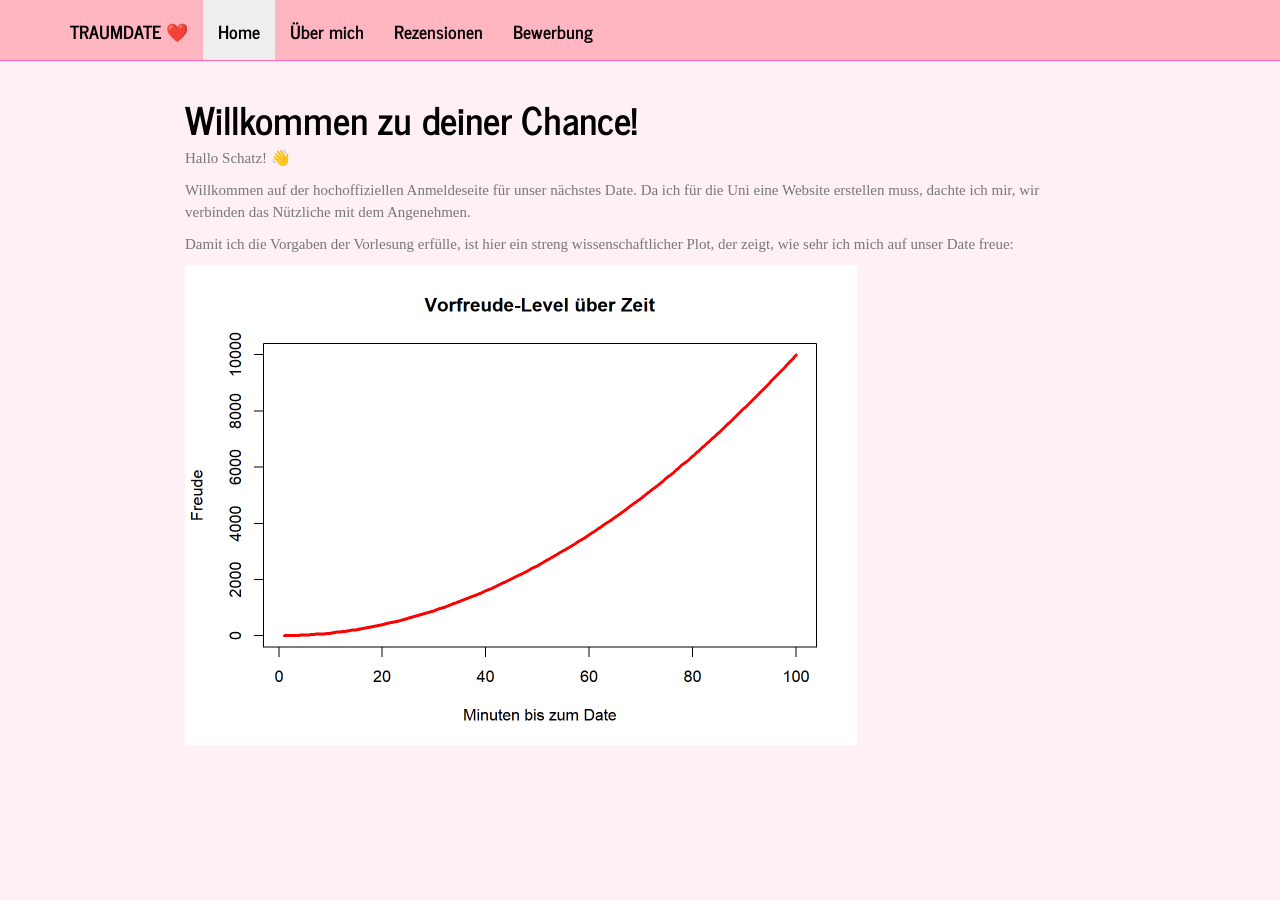
==== docs/index.html @ c4bb00db "Add files via upload" ====
<!DOCTYPE html>

<html>

<head>

<meta charset="utf-8" />
<meta name="generator" content="pandoc" />
<meta http-equiv="X-UA-Compatible" content="IE=EDGE" />




<title>Willkommen zu deiner Chance!</title>

<script src="site_libs/header-attrs-2.31/header-attrs.js"></script>
<script src="site_libs/jquery-3.6.0/jquery-3.6.0.min.js"></script>
<meta name="viewport" content="width=device-width, initial-scale=1" />
<link href="site_libs/bootstrap-3.3.5/css/journal.min.css" rel="stylesheet" />
<script src="site_libs/bootstrap-3.3.5/js/bootstrap.min.js"></script>
<script src="site_libs/bootstrap-3.3.5/shim/html5shiv.min.js"></script>
<script src="site_libs/bootstrap-3.3.5/shim/respond.min.js"></script>
<style>h1 {font-size: 34px;}
       h1.title {font-size: 38px;}
       h2 {font-size: 30px;}
       h3 {font-size: 24px;}
       h4 {font-size: 18px;}
       h5 {font-size: 16px;}
       h6 {font-size: 12px;}
       code {color: inherit; background-color: rgba(0, 0, 0, 0.04);}
       pre:not([class]) { background-color: white }</style>
<script src="site_libs/navigation-1.1/tabsets.js"></script>
<link href="site_libs/highlightjs-9.12.0/default.css" rel="stylesheet" />
<script src="site_libs/highlightjs-9.12.0/highlight.js"></script>

<style type="text/css">
  code{white-space: pre-wrap;}
  span.smallcaps{font-variant: small-caps;}
  span.underline{text-decoration: underline;}
  div.column{display: inline-block; vertical-align: top; width: 50%;}
  div.hanging-indent{margin-left: 1.5em; text-indent: -1.5em;}
  ul.task-list{list-style: none;}
    </style>

<style type="text/css">code{white-space: pre;}</style>
<script type="text/javascript">
if (window.hljs) {
  hljs.configure({languages: []});
  hljs.initHighlightingOnLoad();
  if (document.readyState && document.readyState === "complete") {
    window.setTimeout(function() { hljs.initHighlighting(); }, 0);
  }
}
</script>






<link rel="stylesheet" href="style.css" type="text/css" />



<style type = "text/css">
.main-container {
  max-width: 940px;
  margin-left: auto;
  margin-right: auto;
}
img {
  max-width:100%;
}
.tabbed-pane {
  padding-top: 12px;
}
.html-widget {
  margin-bottom: 20px;
}
button.code-folding-btn:focus {
  outline: none;
}
summary {
  display: list-item;
}
details > summary > p:only-child {
  display: inline;
}
pre code {
  padding: 0;
}
</style>


<style type="text/css">
.dropdown-submenu {
  position: relative;
}
.dropdown-submenu>.dropdown-menu {
  top: 0;
  left: 100%;
  margin-top: -6px;
  margin-left: -1px;
  border-radius: 0 6px 6px 6px;
}
.dropdown-submenu:hover>.dropdown-menu {
  display: block;
}
.dropdown-submenu>a:after {
  display: block;
  content: " ";
  float: right;
  width: 0;
  height: 0;
  border-color: transparent;
  border-style: solid;
  border-width: 5px 0 5px 5px;
  border-left-color: #cccccc;
  margin-top: 5px;
  margin-right: -10px;
}
.dropdown-submenu:hover>a:after {
  border-left-color: #adb5bd;
}
.dropdown-submenu.pull-left {
  float: none;
}
.dropdown-submenu.pull-left>.dropdown-menu {
  left: -100%;
  margin-left: 10px;
  border-radius: 6px 0 6px 6px;
}
</style>

<script type="text/javascript">
// manage active state of menu based on current page
$(document).ready(function () {
  // active menu anchor
  href = window.location.pathname
  href = href.substr(href.lastIndexOf('/') + 1)
  if (href === "")
    href = "index.html";
  var menuAnchor = $('a[href="' + href + '"]');

  // mark the anchor link active (and if it's in a dropdown, also mark that active)
  var dropdown = menuAnchor.closest('li.dropdown');
  if (window.bootstrap) { // Bootstrap 4+
    menuAnchor.addClass('active');
    dropdown.find('> .dropdown-toggle').addClass('active');
  } else { // Bootstrap 3
    menuAnchor.parent().addClass('active');
    dropdown.addClass('active');
  }

  // Navbar adjustments
  var navHeight = $(".navbar").first().height() + 15;
  var style = document.createElement('style');
  var pt = "padding-top: " + navHeight + "px; ";
  var mt = "margin-top: -" + navHeight + "px; ";
  var css = "";
  // offset scroll position for anchor links (for fixed navbar)
  for (var i = 1; i <= 6; i++) {
    css += ".section h" + i + "{ " + pt + mt + "}\n";
  }
  style.innerHTML = "body {" + pt + "padding-bottom: 40px; }\n" + css;
  document.head.appendChild(style);
});
</script>

<!-- tabsets -->

<style type="text/css">
.tabset-dropdown > .nav-tabs {
  display: inline-table;
  max-height: 500px;
  min-height: 44px;
  overflow-y: auto;
  border: 1px solid #ddd;
  border-radius: 4px;
}

.tabset-dropdown > .nav-tabs > li.active:before, .tabset-dropdown > .nav-tabs.nav-tabs-open:before {
  content: "\e259";
  font-family: 'Glyphicons Halflings';
  display: inline-block;
  padding: 10px;
  border-right: 1px solid #ddd;
}

.tabset-dropdown > .nav-tabs.nav-tabs-open > li.active:before {
  content: "\e258";
  font-family: 'Glyphicons Halflings';
  border: none;
}

.tabset-dropdown > .nav-tabs > li.active {
  display: block;
}

.tabset-dropdown > .nav-tabs > li > a,
.tabset-dropdown > .nav-tabs > li > a:focus,
.tabset-dropdown > .nav-tabs > li > a:hover {
  border: none;
  display: inline-block;
  border-radius: 4px;
  background-color: transparent;
}

.tabset-dropdown > .nav-tabs.nav-tabs-open > li {
  display: block;
  float: none;
}

.tabset-dropdown > .nav-tabs > li {
  display: none;
}
</style>

<!-- code folding -->




</head>

<body>


<div class="container-fluid main-container">




<div class="navbar navbar-default  navbar-fixed-top" role="navigation">
  <div class="container">
    <div class="navbar-header">
      <button type="button" class="navbar-toggle collapsed" data-toggle="collapse" data-bs-toggle="collapse" data-target="#navbar" data-bs-target="#navbar">
        <span class="icon-bar"></span>
        <span class="icon-bar"></span>
        <span class="icon-bar"></span>
      </button>
      <a class="navbar-brand" href="index.html">Traumdate ❤️</a>
    </div>
    <div id="navbar" class="navbar-collapse collapse">
      <ul class="nav navbar-nav">
        <li>
  <a href="index.html">Home</a>
</li>
<li>
  <a href="about.html">Über mich</a>
</li>
<li>
  <a href="rezensionen.html">Rezensionen</a>
</li>
<li>
  <a href="date.html">Bewerbung</a>
</li>
      </ul>
      <ul class="nav navbar-nav navbar-right">
        
      </ul>
    </div><!--/.nav-collapse -->
  </div><!--/.container -->
</div><!--/.navbar -->

<div id="header">



<h1 class="title toc-ignore">Willkommen zu deiner Chance!</h1>

</div>


<p>Hallo Schatz! 👋</p>
<p>Willkommen auf der hochoffiziellen Anmeldeseite für unser nächstes
Date. Da ich für die Uni eine Website erstellen muss, dachte ich mir,
wir verbinden das Nützliche mit dem Angenehmen.</p>
<p>Damit ich die Vorgaben der Vorlesung erfülle, ist hier ein streng
wissenschaftlicher Plot, der zeigt, wie sehr ich mich auf unser Date
freue:</p>
<p><img src="index_files/figure-html/freude-plot-1.png" alt="" width="672" /></p>




</div>

<script>

// add bootstrap table styles to pandoc tables
function bootstrapStylePandocTables() {
  $('tr.odd').parent('tbody').parent('table').addClass('table table-condensed');
}
$(document).ready(function () {
  bootstrapStylePandocTables();
});


</script>

<!-- tabsets -->

<script>
$(document).ready(function () {
  window.buildTabsets("TOC");
});

$(document).ready(function () {
  $('.tabset-dropdown > .nav-tabs > li').click(function () {
    $(this).parent().toggleClass('nav-tabs-open');
  });
});
</script>

<!-- code folding -->


<!-- dynamically load mathjax for compatibility with self-contained -->
<script>
  (function () {
    var script = document.createElement("script");
    script.type = "text/javascript";
    script.src  = "https://mathjax.rstudio.com/latest/MathJax.js?config=TeX-AMS-MML_HTMLorMML";
    document.getElementsByTagName("head")[0].appendChild(script);
  })();
</script>

</body>
</html>
---- docs/site_libs/bootstrap-3.3.5/css/journal.min.css ----
@font-face {
  font-family: 'News Cycle';
  font-style: normal;
  font-weight: 400;
  src: url(fonts/NewsCycle.ttf) format('truetype');
}
@font-face {
  font-family: 'News Cycle';
  font-style: normal;
  font-weight: 700;
  src: url(fonts/NewsCycleBold.ttf) format('truetype');
}

/*!
 * bootswatch v3.3.6
 * Homepage: http://bootswatch.com
 * Copyright 2012-2015 Thomas Park
 * Licensed under MIT
 * Based on Bootstrap
*//*!
 * Bootstrap v3.3.6 (http://getbootstrap.com)
 * Copyright 2011-2015 Twitter, Inc.
 * Licensed under MIT (https://github.com/twbs/bootstrap/blob/master/LICENSE)
 *//*! normalize.css v3.0.3 | MIT License | github.com/necolas/normalize.css */html{font-family:sans-serif;-ms-text-size-adjust:100%;-webkit-text-size-adjust:100%}body{margin:0}article,aside,details,figcaption,figure,footer,header,hgroup,main,menu,nav,section,summary{display:block}audio,canvas,progress,video{display:inline-block;vertical-align:baseline}audio:not([controls]){display:none;height:0}[hidden],template{display:none}a{background-color:transparent}a:active,a:hover{outline:0}abbr[title]{border-bottom:1px dotted}b,strong{font-weight:bold}dfn{font-style:italic}h1{font-size:2em;margin:0.67em 0}mark{background:#ff0;color:#000}small{font-size:80%}sub,sup{font-size:75%;line-height:0;position:relative;vertical-align:baseline}sup{top:-0.5em}sub{bottom:-0.25em}img{border:0}svg:not(:root){overflow:hidden}figure{margin:1em 40px}hr{-webkit-box-sizing:content-box;-moz-box-sizing:content-box;box-sizing:content-box;height:0}pre{overflow:auto}code,kbd,pre,samp{font-family:monospace, monospace;font-size:1em}button,input,optgroup,select,textarea{color:inherit;font:inherit;margin:0}button{overflow:visible}button,select{text-transform:none}button,html input[type="button"],input[type="reset"],input[type="submit"]{-webkit-appearance:button;cursor:pointer}button[disabled],html input[disabled]{cursor:default}button::-moz-focus-inner,input::-moz-focus-inner{border:0;padding:0}input{line-height:normal}input[type="checkbox"],input[type="radio"]{-webkit-box-sizing:border-box;-moz-box-sizing:border-box;box-sizing:border-box;padding:0}input[type="number"]::-webkit-inner-spin-button,input[type="number"]::-webkit-outer-spin-button{height:auto}input[type="search"]{-webkit-appearance:textfield;-webkit-box-sizing:content-box;-moz-box-sizing:content-box;box-sizing:content-box}input[type="search"]::-webkit-search-cancel-button,input[type="search"]::-webkit-search-decoration{-webkit-appearance:none}fieldset{border:1px solid #c0c0c0;margin:0 2px;padding:0.35em 0.625em 0.75em}legend{border:0;padding:0}textarea{overflow:auto}optgroup{font-weight:bold}table{border-collapse:collapse;border-spacing:0}td,th{padding:0}/*! Source: https://github.com/h5bp/html5-boilerplate/blob/master/src/css/main.css */@media print{*,*:before,*:after{background:transparent !important;color:#000 !important;-webkit-box-shadow:none !important;box-shadow:none !important;text-shadow:none !important}a,a:visited{text-decoration:underline}a[href]:after{content:" (" attr(href) ")"}abbr[title]:after{content:" (" attr(title) ")"}a[href^="#"]:after,a[href^="javascript:"]:after{content:""}pre,blockquote{border:1px solid #999;page-break-inside:avoid}thead{display:table-header-group}tr,img{page-break-inside:avoid}img{max-width:100% !important}p,h2,h3{orphans:3;widows:3}h2,h3{page-break-after:avoid}.navbar{display:none}.btn>.caret,.dropup>.btn>.caret{border-top-color:#000 !important}.label{border:1px solid #000}.table{border-collapse:collapse !important}.table td,.table th{background-color:#fff !important}.table-bordered th,.table-bordered td{border:1px solid #ddd !important}}@font-face{font-family:'Glyphicons Halflings';src:url('../fonts/glyphicons-halflings-regular.eot');src:url('../fonts/glyphicons-halflings-regular.eot?#iefix') format('embedded-opentype'),url('../fonts/glyphicons-halflings-regular.woff') format('woff'),url('../fonts/glyphicons-halflings-regular.ttf') format('truetype'),url('../fonts/glyphicons-halflings-regular.svg#glyphicons_halflingsregular') format('svg')}.glyphicon{position:relative;top:1px;display:inline-block;font-family:'Glyphicons Halflings';font-style:normal;font-weight:normal;line-height:1;-webkit-font-smoothing:antialiased;-moz-osx-font-smoothing:grayscale}.glyphicon-asterisk:before{content:"\002a"}.glyphicon-plus:before{content:"\002b"}.glyphicon-euro:before,.glyphicon-eur:before{content:"\20ac"}.glyphicon-minus:before{content:"\2212"}.glyphicon-cloud:before{content:"\2601"}.glyphicon-envelope:before{content:"\2709"}.glyphicon-pencil:before{content:"\270f"}.glyphicon-glass:before{content:"\e001"}.glyphicon-music:before{content:"\e002"}.glyphicon-search:before{content:"\e003"}.glyphicon-heart:before{content:"\e005"}.glyphicon-star:before{content:"\e006"}.glyphicon-star-empty:before{content:"\e007"}.glyphicon-user:before{content:"\e008"}.glyphicon-film:before{content:"\e009"}.glyphicon-th-large:before{content:"\e010"}.glyphicon-th:before{content:"\e011"}.glyphicon-th-list:before{content:"\e012"}.glyphicon-ok:before{content:"\e013"}.glyphicon-remove:before{content:"\e014"}.glyphicon-zoom-in:before{content:"\e015"}.glyphicon-zoom-out:before{content:"\e016"}.glyphicon-off:before{content:"\e017"}.glyphicon-signal:before{content:"\e018"}.glyphicon-cog:before{content:"\e019"}.glyphicon-trash:before{content:"\e020"}.glyphicon-home:before{content:"\e021"}.glyphicon-file:before{content:"\e022"}.glyphicon-time:before{content:"\e023"}.glyphicon-road:before{content:"\e024"}.glyphicon-download-alt:before{content:"\e025"}.glyphicon-download:before{content:"\e026"}.glyphicon-upload:before{content:"\e027"}.glyphicon-inbox:before{content:"\e028"}.glyphicon-play-circle:before{content:"\e029"}.glyphicon-repeat:before{content:"\e030"}.glyphicon-refresh:before{content:"\e031"}.glyphicon-list-alt:before{content:"\e032"}.glyphicon-lock:before{content:"\e033"}.glyphicon-flag:before{content:"\e034"}.glyphicon-headphones:before{content:"\e035"}.glyphicon-volume-off:before{content:"\e036"}.glyphicon-volume-down:before{content:"\e037"}.glyphicon-volume-up:before{content:"\e038"}.glyphicon-qrcode:before{content:"\e039"}.glyphicon-barcode:before{content:"\e040"}.glyphicon-tag:before{content:"\e041"}.glyphicon-tags:before{content:"\e042"}.glyphicon-book:before{content:"\e043"}.glyphicon-bookmark:before{content:"\e044"}.glyphicon-print:before{content:"\e045"}.glyphicon-camera:before{content:"\e046"}.glyphicon-font:before{content:"\e047"}.glyphicon-bold:before{content:"\e048"}.glyphicon-italic:before{content:"\e049"}.glyphicon-text-height:before{content:"\e050"}.glyphicon-text-width:before{content:"\e051"}.glyphicon-align-left:before{content:"\e052"}.glyphicon-align-center:before{content:"\e053"}.glyphicon-align-right:before{content:"\e054"}.glyphicon-align-justify:before{content:"\e055"}.glyphicon-list:before{content:"\e056"}.glyphicon-indent-left:before{content:"\e057"}.glyphicon-indent-right:before{content:"\e058"}.glyphicon-facetime-video:before{content:"\e059"}.glyphicon-picture:before{content:"\e060"}.glyphicon-map-marker:before{content:"\e062"}.glyphicon-adjust:before{content:"\e063"}.glyphicon-tint:before{content:"\e064"}.glyphicon-edit:before{content:"\e065"}.glyphicon-share:before{content:"\e066"}.glyphicon-check:before{content:"\e067"}.glyphicon-move:before{content:"\e068"}.glyphicon-step-backward:before{content:"\e069"}.glyphicon-fast-backward:before{content:"\e070"}.glyphicon-backward:before{content:"\e071"}.glyphicon-play:before{content:"\e072"}.glyphicon-pause:before{content:"\e073"}.glyphicon-stop:before{content:"\e074"}.glyphicon-forward:before{content:"\e075"}.glyphicon-fast-forward:before{content:"\e076"}.glyphicon-step-forward:before{content:"\e077"}.glyphicon-eject:before{content:"\e078"}.glyphicon-chevron-left:before{content:"\e079"}.glyphicon-chevron-right:before{content:"\e080"}.glyphicon-plus-sign:before{content:"\e081"}.glyphicon-minus-sign:before{content:"\e082"}.glyphicon-remove-sign:before{content:"\e083"}.glyphicon-ok-sign:before{content:"\e084"}.glyphicon-question-sign:before{content:"\e085"}.glyphicon-info-sign:before{content:"\e086"}.glyphicon-screenshot:before{content:"\e087"}.glyphicon-remove-circle:before{content:"\e088"}.glyphicon-ok-circle:before{content:"\e089"}.glyphicon-ban-circle:before{content:"\e090"}.glyphicon-arrow-left:before{content:"\e091"}.glyphicon-arrow-right:before{content:"\e092"}.glyphicon-arrow-up:before{content:"\e093"}.glyphicon-arrow-down:before{content:"\e094"}.glyphicon-share-alt:before{content:"\e095"}.glyphicon-resize-full:before{content:"\e096"}.glyphicon-resize-small:before{content:"\e097"}.glyphicon-exclamation-sign:before{content:"\e101"}.glyphicon-gift:before{content:"\e102"}.glyphicon-leaf:before{content:"\e103"}.glyphicon-fire:before{content:"\e104"}.glyphicon-eye-open:before{content:"\e105"}.glyphicon-eye-close:before{content:"\e106"}.glyphicon-warning-sign:before{content:"\e107"}.glyphicon-plane:before{content:"\e108"}.glyphicon-calendar:before{content:"\e109"}.glyphicon-random:before{content:"\e110"}.glyphicon-comment:before{content:"\e111"}.glyphicon-magnet:before{content:"\e112"}.glyphicon-chevron-up:before{content:"\e113"}.glyphicon-chevron-down:before{content:"\e114"}.glyphicon-retweet:before{content:"\e115"}.glyphicon-shopping-cart:before{content:"\e116"}.glyphicon-folder-close:before{content:"\e117"}.glyphicon-folder-open:before{content:"\e118"}.glyphicon-resize-vertical:before{content:"\e119"}.glyphicon-resize-horizontal:before{content:"\e120"}.glyphicon-hdd:before{content:"\e121"}.glyphicon-bullhorn:before{content:"\e122"}.glyphicon-bell:before{content:"\e123"}.glyphicon-certificate:before{content:"\e124"}.glyphicon-thumbs-up:before{content:"\e125"}.glyphicon-thumbs-down:before{content:"\e126"}.glyphicon-hand-right:before{content:"\e127"}.glyphicon-hand-left:before{content:"\e128"}.glyphicon-hand-up:before{content:"\e129"}.glyphicon-hand-down:before{content:"\e130"}.glyphicon-circle-arrow-right:before{content:"\e131"}.glyphicon-circle-arrow-left:before{content:"\e132"}.glyphicon-circle-arrow-up:before{content:"\e133"}.glyphicon-circle-arrow-down:before{content:"\e134"}.glyphicon-globe:before{content:"\e135"}.glyphicon-wrench:before{content:"\e136"}.glyphicon-tasks:before{content:"\e137"}.glyphicon-filter:before{content:"\e138"}.glyphicon-briefcase:before{content:"\e139"}.glyphicon-fullscreen:before{content:"\e140"}.glyphicon-dashboard:before{content:"\e141"}.glyphicon-paperclip:before{content:"\e142"}.glyphicon-heart-empty:before{content:"\e143"}.glyphicon-link:before{content:"\e144"}.glyphicon-phone:before{content:"\e145"}.glyphicon-pushpin:before{content:"\e146"}.glyphicon-usd:before{content:"\e148"}.glyphicon-gbp:before{content:"\e149"}.glyphicon-sort:before{content:"\e150"}.glyphicon-sort-by-alphabet:before{content:"\e151"}.glyphicon-sort-by-alphabet-alt:before{content:"\e152"}.glyphicon-sort-by-order:before{content:"\e153"}.glyphicon-sort-by-order-alt:before{content:"\e154"}.glyphicon-sort-by-attributes:before{content:"\e155"}.glyphicon-sort-by-attributes-alt:before{content:"\e156"}.glyphicon-unchecked:before{content:"\e157"}.glyphicon-expand:before{content:"\e158"}.glyphicon-collapse-down:before{content:"\e159"}.glyphicon-collapse-up:before{content:"\e160"}.glyphicon-log-in:before{content:"\e161"}.glyphicon-flash:before{content:"\e162"}.glyphicon-log-out:before{content:"\e163"}.glyphicon-new-window:before{content:"\e164"}.glyphicon-record:before{content:"\e165"}.glyphicon-save:before{content:"\e166"}.glyphicon-open:before{content:"\e167"}.glyphicon-saved:before{content:"\e168"}.glyphicon-import:before{content:"\e169"}.glyphicon-export:before{content:"\e170"}.glyphicon-send:before{content:"\e171"}.glyphicon-floppy-disk:before{content:"\e172"}.glyphicon-floppy-saved:before{content:"\e173"}.glyphicon-floppy-remove:before{content:"\e174"}.glyphicon-floppy-save:before{content:"\e175"}.glyphicon-floppy-open:before{content:"\e176"}.glyphicon-credit-card:before{content:"\e177"}.glyphicon-transfer:before{content:"\e178"}.glyphicon-cutlery:before{content:"\e179"}.glyphicon-header:before{content:"\e180"}.glyphicon-compressed:before{content:"\e181"}.glyphicon-earphone:before{content:"\e182"}.glyphicon-phone-alt:before{content:"\e183"}.glyphicon-tower:before{content:"\e184"}.glyphicon-stats:before{content:"\e185"}.glyphicon-sd-video:before{content:"\e186"}.glyphicon-hd-video:before{content:"\e187"}.glyphicon-subtitles:before{content:"\e188"}.glyphicon-sound-stereo:before{content:"\e189"}.glyphicon-sound-dolby:before{content:"\e190"}.glyphicon-sound-5-1:before{content:"\e191"}.glyphicon-sound-6-1:before{content:"\e192"}.glyphicon-sound-7-1:before{content:"\e193"}.glyphicon-copyright-mark:before{content:"\e194"}.glyphicon-registration-mark:before{content:"\e195"}.glyphicon-cloud-download:before{content:"\e197"}.glyphicon-cloud-upload:before{content:"\e198"}.glyphicon-tree-conifer:before{content:"\e199"}.glyphicon-tree-deciduous:before{content:"\e200"}.glyphicon-cd:before{content:"\e201"}.glyphicon-save-file:before{content:"\e202"}.glyphicon-open-file:before{content:"\e203"}.glyphicon-level-up:before{content:"\e204"}.glyphicon-copy:before{content:"\e205"}.glyphicon-paste:before{content:"\e206"}.glyphicon-alert:before{content:"\e209"}.glyphicon-equalizer:before{content:"\e210"}.glyphicon-king:before{content:"\e211"}.glyphicon-queen:before{content:"\e212"}.glyphicon-pawn:before{content:"\e213"}.glyphicon-bishop:before{content:"\e214"}.glyphicon-knight:before{content:"\e215"}.glyphicon-baby-formula:before{content:"\e216"}.glyphicon-tent:before{content:"\26fa"}.glyphicon-blackboard:before{content:"\e218"}.glyphicon-bed:before{content:"\e219"}.glyphicon-apple:before{content:"\f8ff"}.glyphicon-erase:before{content:"\e221"}.glyphicon-hourglass:before{content:"\231b"}.glyphicon-lamp:before{content:"\e223"}.glyphicon-duplicate:before{content:"\e224"}.glyphicon-piggy-bank:before{content:"\e225"}.glyphicon-scissors:before{content:"\e226"}.glyphicon-bitcoin:before{content:"\e227"}.glyphicon-btc:before{content:"\e227"}.glyphicon-xbt:before{content:"\e227"}.glyphicon-yen:before{content:"\00a5"}.glyphicon-jpy:before{content:"\00a5"}.glyphicon-ruble:before{content:"\20bd"}.glyphicon-rub:before{content:"\20bd"}.glyphicon-scale:before{content:"\e230"}.glyphicon-ice-lolly:before{content:"\e231"}.glyphicon-ice-lolly-tasted:before{content:"\e232"}.glyphicon-education:before{content:"\e233"}.glyphicon-option-horizontal:before{content:"\e234"}.glyphicon-option-vertical:before{content:"\e235"}.glyphicon-menu-hamburger:before{content:"\e236"}.glyphicon-modal-window:before{content:"\e237"}.glyphicon-oil:before{content:"\e238"}.glyphicon-grain:before{content:"\e239"}.glyphicon-sunglasses:before{content:"\e240"}.glyphicon-text-size:before{content:"\e241"}.glyphicon-text-color:before{content:"\e242"}.glyphicon-text-background:before{content:"\e243"}.glyphicon-object-align-top:before{content:"\e244"}.glyphicon-object-align-bottom:before{content:"\e245"}.glyphicon-object-align-horizontal:before{content:"\e246"}.glyphicon-object-align-left:before{content:"\e247"}.glyphicon-object-align-vertical:before{content:"\e248"}.glyphicon-object-align-right:before{content:"\e249"}.glyphicon-triangle-right:before{content:"\e250"}.glyphicon-triangle-left:before{content:"\e251"}.glyphicon-triangle-bottom:before{content:"\e252"}.glyphicon-triangle-top:before{content:"\e253"}.glyphicon-console:before{content:"\e254"}.glyphicon-superscript:before{content:"\e255"}.glyphicon-subscript:before{content:"\e256"}.glyphicon-menu-left:before{content:"\e257"}.glyphicon-menu-right:before{content:"\e258"}.glyphicon-menu-down:before{content:"\e259"}.glyphicon-menu-up:before{content:"\e260"}*{-webkit-box-sizing:border-box;-moz-box-sizing:border-box;box-sizing:border-box}*:before,*:after{-webkit-box-sizing:border-box;-moz-box-sizing:border-box;box-sizing:border-box}html{font-size:10px;-webkit-tap-highlight-color:rgba(0,0,0,0)}body{font-family:Georgia,"Times New Roman",Times,serif;font-size:15px;line-height:1.42857143;color:#777777;background-color:#ffffff}input,button,select,textarea{font-family:inherit;font-size:inherit;line-height:inherit}a{color:#eb6864;text-decoration:none}a:hover,a:focus{color:#e22620;text-decoration:underline}a:focus{outline:thin dotted;outline:5px auto -webkit-focus-ring-color;outline-offset:-2px}figure{margin:0}img{vertical-align:middle}.img-responsive,.thumbnail>img,.thumbnail a>img,.carousel-inner>.item>img,.carousel-inner>.item>a>img{display:block;max-width:100%;height:auto}.img-rounded{border-radius:6px}.img-thumbnail{padding:4px;line-height:1.42857143;background-color:#ffffff;border:1px solid #dddddd;border-radius:4px;-webkit-transition:all .2s ease-in-out;-o-transition:all .2s ease-in-out;transition:all .2s ease-in-out;display:inline-block;max-width:100%;height:auto}.img-circle{border-radius:50%}hr{margin-top:21px;margin-bottom:21px;border:0;border-top:1px solid #eeeeee}.sr-only{position:absolute;width:1px;height:1px;margin:-1px;padding:0;overflow:hidden;clip:rect(0, 0, 0, 0);border:0}.sr-only-focusable:active,.sr-only-focusable:focus{position:static;width:auto;height:auto;margin:0;overflow:visible;clip:auto}[role="button"]{cursor:pointer}h1,h2,h3,h4,h5,h6,.h1,.h2,.h3,.h4,.h5,.h6{font-family:"News Cycle","Arial Narrow Bold",sans-serif;font-weight:700;line-height:1.1;color:#000000}h1 small,h2 small,h3 small,h4 small,h5 small,h6 small,.h1 small,.h2 small,.h3 small,.h4 small,.h5 small,.h6 small,h1 .small,h2 .small,h3 .small,h4 .small,h5 .small,h6 .small,.h1 .small,.h2 .small,.h3 .small,.h4 .small,.h5 .small,.h6 .small{font-weight:normal;line-height:1;color:#999999}h1,.h1,h2,.h2,h3,.h3{margin-top:21px;margin-bottom:10.5px}h1 small,.h1 small,h2 small,.h2 small,h3 small,.h3 small,h1 .small,.h1 .small,h2 .small,.h2 .small,h3 .small,.h3 .small{font-size:65%}h4,.h4,h5,.h5,h6,.h6{margin-top:10.5px;margin-bottom:10.5px}h4 small,.h4 small,h5 small,.h5 small,h6 small,.h6 small,h4 .small,.h4 .small,h5 .small,.h5 .small,h6 .small,.h6 .small{font-size:75%}h1,.h1{font-size:39px}h2,.h2{font-size:32px}h3,.h3{font-size:26px}h4,.h4{font-size:19px}h5,.h5{font-size:15px}h6,.h6{font-size:13px}p{margin:0 0 10.5px}.lead{margin-bottom:21px;font-size:17px;font-weight:300;line-height:1.4}@media (min-width:768px){.lead{font-size:22.5px}}small,.small{font-size:86%}mark,.mark{background-color:#fcf8e3;padding:.2em}.text-left{text-align:left}.text-right{text-align:right}.text-center{text-align:center}.text-justify{text-align:justify}.text-nowrap{white-space:nowrap}.text-lowercase{text-transform:lowercase}.text-uppercase{text-transform:uppercase}.text-capitalize{text-transform:capitalize}.text-muted{color:#999999}.text-primary{color:#eb6864}a.text-primary:hover,a.text-primary:focus{color:#e53c37}.text-success{color:#468847}a.text-success:hover,a.text-success:focus{color:#356635}.text-info{color:#3a87ad}a.text-info:hover,a.text-info:focus{color:#2d6987}.text-warning{color:#c09853}a.text-warning:hover,a.text-warning:focus{color:#a47e3c}.text-danger{color:#b94a48}a.text-danger:hover,a.text-danger:focus{color:#953b39}.bg-primary{color:#fff;background-color:#eb6864}a.bg-primary:hover,a.bg-primary:focus{background-color:#e53c37}.bg-success{background-color:#dff0d8}a.bg-success:hover,a.bg-success:focus{background-color:#c1e2b3}.bg-info{background-color:#d9edf7}a.bg-info:hover,a.bg-info:focus{background-color:#afd9ee}.bg-warning{background-color:#fcf8e3}a.bg-warning:hover,a.bg-warning:focus{background-color:#f7ecb5}.bg-danger{background-color:#f2dede}a.bg-danger:hover,a.bg-danger:focus{background-color:#e4b9b9}.page-header{padding-bottom:9.5px;margin:42px 0 21px;border-bottom:1px solid #eeeeee}ul,ol{margin-top:0;margin-bottom:10.5px}ul ul,ol ul,ul ol,ol ol{margin-bottom:0}.list-unstyled{padding-left:0;list-style:none}.list-inline{padding-left:0;list-style:none;margin-left:-5px}.list-inline>li{display:inline-block;padding-left:5px;padding-right:5px}dl{margin-top:0;margin-bottom:21px}dt,dd{line-height:1.42857143}dt{font-weight:bold}dd{margin-left:0}@media (min-width:768px){.dl-horizontal dt{float:left;width:160px;clear:left;text-align:right;overflow:hidden;text-overflow:ellipsis;white-space:nowrap}.dl-horizontal dd{margin-left:180px}}abbr[title],abbr[data-original-title]{cursor:help;border-bottom:1px dotted #999999}.initialism{font-size:90%;text-transform:uppercase}blockquote{padding:10.5px 21px;margin:0 0 21px;font-size:18.75px;border-left:5px solid #eeeeee}blockquote p:last-child,blockquote ul:last-child,blockquote ol:last-child{margin-bottom:0}blockquote footer,blockquote small,blockquote .small{display:block;font-size:80%;line-height:1.42857143;color:#999999}blockquote footer:before,blockquote small:before,blockquote .small:before{content:'\2014 \00A0'}.blockquote-reverse,blockquote.pull-right{padding-right:15px;padding-left:0;border-right:5px solid #eeeeee;border-left:0;text-align:right}.blockquote-reverse footer:before,blockquote.pull-right footer:before,.blockquote-reverse small:before,blockquote.pull-right small:before,.blockquote-reverse .small:before,blockquote.pull-right .small:before{content:''}.blockquote-reverse footer:after,blockquote.pull-right footer:after,.blockquote-reverse small:after,blockquote.pull-right small:after,.blockquote-reverse .small:after,blockquote.pull-right .small:after{content:'\00A0 \2014'}address{margin-bottom:21px;font-style:normal;line-height:1.42857143}code,kbd,pre,samp{font-family:monospace}code{padding:2px 4px;font-size:90%;color:#c7254e;background-color:#f9f2f4;border-radius:4px}kbd{padding:2px 4px;font-size:90%;color:#ffffff;background-color:#333333;border-radius:3px;-webkit-box-shadow:inset 0 -1px 0 rgba(0,0,0,0.25);box-shadow:inset 0 -1px 0 rgba(0,0,0,0.25)}kbd kbd{padding:0;font-size:100%;font-weight:bold;-webkit-box-shadow:none;box-shadow:none}pre{display:block;padding:10px;margin:0 0 10.5px;font-size:14px;line-height:1.42857143;word-break:break-all;word-wrap:break-word;color:#333333;background-color:#f5f5f5;border:1px solid #cccccc;border-radius:4px}pre code{padding:0;font-size:inherit;color:inherit;white-space:pre-wrap;background-color:transparent;border-radius:0}.pre-scrollable{max-height:340px;overflow-y:scroll}.container{margin-right:auto;margin-left:auto;padding-left:15px;padding-right:15px}@media (min-width:768px){.container{width:750px}}@media (min-width:992px){.container{width:970px}}@media (min-width:1200px){.container{width:1170px}}.container-fluid{margin-right:auto;margin-left:auto;padding-left:15px;padding-right:15px}.row{margin-left:-15px;margin-right:-15px}.col-xs-1,.col-sm-1,.col-md-1,.col-lg-1,.col-xs-2,.col-sm-2,.col-md-2,.col-lg-2,.col-xs-3,.col-sm-3,.col-md-3,.col-lg-3,.col-xs-4,.col-sm-4,.col-md-4,.col-lg-4,.col-xs-5,.col-sm-5,.col-md-5,.col-lg-5,.col-xs-6,.col-sm-6,.col-md-6,.col-lg-6,.col-xs-7,.col-sm-7,.col-md-7,.col-lg-7,.col-xs-8,.col-sm-8,.col-md-8,.col-lg-8,.col-xs-9,.col-sm-9,.col-md-9,.col-lg-9,.col-xs-10,.col-sm-10,.col-md-10,.col-lg-10,.col-xs-11,.col-sm-11,.col-md-11,.col-lg-11,.col-xs-12,.col-sm-12,.col-md-12,.col-lg-12{position:relative;min-height:1px;padding-left:15px;padding-right:15px}.col-xs-1,.col-xs-2,.col-xs-3,.col-xs-4,.col-xs-5,.col-xs-6,.col-xs-7,.col-xs-8,.col-xs-9,.col-xs-10,.col-xs-11,.col-xs-12{float:left}.col-xs-12{width:100%}.col-xs-11{width:91.66666667%}.col-xs-10{width:83.33333333%}.col-xs-9{width:75%}.col-xs-8{width:66.66666667%}.col-xs-7{width:58.33333333%}.col-xs-6{width:50%}.col-xs-5{width:41.66666667%}.col-xs-4{width:33.33333333%}.col-xs-3{width:25%}.col-xs-2{width:16.66666667%}.col-xs-1{width:8.33333333%}.col-xs-pull-12{right:100%}.col-xs-pull-11{right:91.66666667%}.col-xs-pull-10{right:83.33333333%}.col-xs-pull-9{right:75%}.col-xs-pull-8{right:66.66666667%}.col-xs-pull-7{right:58.33333333%}.col-xs-pull-6{right:50%}.col-xs-pull-5{right:41.66666667%}.col-xs-pull-4{right:33.33333333%}.col-xs-pull-3{right:25%}.col-xs-pull-2{right:16.66666667%}.col-xs-pull-1{right:8.33333333%}.col-xs-pull-0{right:auto}.col-xs-push-12{left:100%}.col-xs-push-11{left:91.66666667%}.col-xs-push-10{left:83.33333333%}.col-xs-push-9{left:75%}.col-xs-push-8{left:66.66666667%}.col-xs-push-7{left:58.33333333%}.col-xs-push-6{left:50%}.col-xs-push-5{left:41.66666667%}.col-xs-push-4{left:33.33333333%}.col-xs-push-3{left:25%}.col-xs-push-2{left:16.66666667%}.col-xs-push-1{left:8.33333333%}.col-xs-push-0{left:auto}.col-xs-offset-12{margin-left:100%}.col-xs-offset-11{margin-left:91.66666667%}.col-xs-offset-10{margin-left:83.33333333%}.col-xs-offset-9{margin-left:75%}.col-xs-offset-8{margin-left:66.66666667%}.col-xs-offset-7{margin-left:58.33333333%}.col-xs-offset-6{margin-left:50%}.col-xs-offset-5{margin-left:41.66666667%}.col-xs-offset-4{margin-left:33.33333333%}.col-xs-offset-3{margin-left:25%}.col-xs-offset-2{margin-left:16.66666667%}.col-xs-offset-1{margin-left:8.33333333%}.col-xs-offset-0{margin-left:0%}@media (min-width:768px){.col-sm-1,.col-sm-2,.col-sm-3,.col-sm-4,.col-sm-5,.col-sm-6,.col-sm-7,.col-sm-8,.col-sm-9,.col-sm-10,.col-sm-11,.col-sm-12{float:left}.col-sm-12{width:100%}.col-sm-11{width:91.66666667%}.col-sm-10{width:83.33333333%}.col-sm-9{width:75%}.col-sm-8{width:66.66666667%}.col-sm-7{width:58.33333333%}.col-sm-6{width:50%}.col-sm-5{width:41.66666667%}.col-sm-4{width:33.33333333%}.col-sm-3{width:25%}.col-sm-2{width:16.66666667%}.col-sm-1{width:8.33333333%}.col-sm-pull-12{right:100%}.col-sm-pull-11{right:91.66666667%}.col-sm-pull-10{right:83.33333333%}.col-sm-pull-9{right:75%}.col-sm-pull-8{right:66.66666667%}.col-sm-pull-7{right:58.33333333%}.col-sm-pull-6{right:50%}.col-sm-pull-5{right:41.66666667%}.col-sm-pull-4{right:33.33333333%}.col-sm-pull-3{right:25%}.col-sm-pull-2{right:16.66666667%}.col-sm-pull-1{right:8.33333333%}.col-sm-pull-0{right:auto}.col-sm-push-12{left:100%}.col-sm-push-11{left:91.66666667%}.col-sm-push-10{left:83.33333333%}.col-sm-push-9{left:75%}.col-sm-push-8{left:66.66666667%}.col-sm-push-7{left:58.33333333%}.col-sm-push-6{left:50%}.col-sm-push-5{left:41.66666667%}.col-sm-push-4{left:33.33333333%}.col-sm-push-3{left:25%}.col-sm-push-2{left:16.66666667%}.col-sm-push-1{left:8.33333333%}.col-sm-push-0{left:auto}.col-sm-offset-12{margin-left:100%}.col-sm-offset-11{margin-left:91.66666667%}.col-sm-offset-10{margin-left:83.33333333%}.col-sm-offset-9{margin-left:75%}.col-sm-offset-8{margin-left:66.66666667%}.col-sm-offset-7{margin-left:58.33333333%}.col-sm-offset-6{margin-left:50%}.col-sm-offset-5{margin-left:41.66666667%}.col-sm-offset-4{margin-left:33.33333333%}.col-sm-offset-3{margin-left:25%}.col-sm-offset-2{margin-left:16.66666667%}.col-sm-offset-1{margin-left:8.33333333%}.col-sm-offset-0{margin-left:0%}}@media (min-width:992px){.col-md-1,.col-md-2,.col-md-3,.col-md-4,.col-md-5,.col-md-6,.col-md-7,.col-md-8,.col-md-9,.col-md-10,.col-md-11,.col-md-12{float:left}.col-md-12{width:100%}.col-md-11{width:91.66666667%}.col-md-10{width:83.33333333%}.col-md-9{width:75%}.col-md-8{width:66.66666667%}.col-md-7{width:58.33333333%}.col-md-6{width:50%}.col-md-5{width:41.66666667%}.col-md-4{width:33.33333333%}.col-md-3{width:25%}.col-md-2{width:16.66666667%}.col-md-1{width:8.33333333%}.col-md-pull-12{right:100%}.col-md-pull-11{right:91.66666667%}.col-md-pull-10{right:83.33333333%}.col-md-pull-9{right:75%}.col-md-pull-8{right:66.66666667%}.col-md-pull-7{right:58.33333333%}.col-md-pull-6{right:50%}.col-md-pull-5{right:41.66666667%}.col-md-pull-4{right:33.33333333%}.col-md-pull-3{right:25%}.col-md-pull-2{right:16.66666667%}.col-md-pull-1{right:8.33333333%}.col-md-pull-0{right:auto}.col-md-push-12{left:100%}.col-md-push-11{left:91.66666667%}.col-md-push-10{left:83.33333333%}.col-md-push-9{left:75%}.col-md-push-8{left:66.66666667%}.col-md-push-7{left:58.33333333%}.col-md-push-6{left:50%}.col-md-push-5{left:41.66666667%}.col-md-push-4{left:33.33333333%}.col-md-push-3{left:25%}.col-md-push-2{left:16.66666667%}.col-md-push-1{left:8.33333333%}.col-md-push-0{left:auto}.col-md-offset-12{margin-left:100%}.col-md-offset-11{margin-left:91.66666667%}.col-md-offset-10{margin-left:83.33333333%}.col-md-offset-9{margin-left:75%}.col-md-offset-8{margin-left:66.66666667%}.col-md-offset-7{margin-left:58.33333333%}.col-md-offset-6{margin-left:50%}.col-md-offset-5{margin-left:41.66666667%}.col-md-offset-4{margin-left:33.33333333%}.col-md-offset-3{margin-left:25%}.col-md-offset-2{margin-left:16.66666667%}.col-md-offset-1{margin-left:8.33333333%}.col-md-offset-0{margin-left:0%}}@media (min-width:1200px){.col-lg-1,.col-lg-2,.col-lg-3,.col-lg-4,.col-lg-5,.col-lg-6,.col-lg-7,.col-lg-8,.col-lg-9,.col-lg-10,.col-lg-11,.col-lg-12{float:left}.col-lg-12{width:100%}.col-lg-11{width:91.66666667%}.col-lg-10{width:83.33333333%}.col-lg-9{width:75%}.col-lg-8{width:66.66666667%}.col-lg-7{width:58.33333333%}.col-lg-6{width:50%}.col-lg-5{width:41.66666667%}.col-lg-4{width:33.33333333%}.col-lg-3{width:25%}.col-lg-2{width:16.66666667%}.col-lg-1{width:8.33333333%}.col-lg-pull-12{right:100%}.col-lg-pull-11{right:91.66666667%}.col-lg-pull-10{right:83.33333333%}.col-lg-pull-9{right:75%}.col-lg-pull-8{right:66.66666667%}.col-lg-pull-7{right:58.33333333%}.col-lg-pull-6{right:50%}.col-lg-pull-5{right:41.66666667%}.col-lg-pull-4{right:33.33333333%}.col-lg-pull-3{right:25%}.col-lg-pull-2{right:16.66666667%}.col-lg-pull-1{right:8.33333333%}.col-lg-pull-0{right:auto}.col-lg-push-12{left:100%}.col-lg-push-11{left:91.66666667%}.col-lg-push-10{left:83.33333333%}.col-lg-push-9{left:75%}.col-lg-push-8{left:66.66666667%}.col-lg-push-7{left:58.33333333%}.col-lg-push-6{left:50%}.col-lg-push-5{left:41.66666667%}.col-lg-push-4{left:33.33333333%}.col-lg-push-3{left:25%}.col-lg-push-2{left:16.66666667%}.col-lg-push-1{left:8.33333333%}.col-lg-push-0{left:auto}.col-lg-offset-12{margin-left:100%}.col-lg-offset-11{margin-left:91.66666667%}.col-lg-offset-10{margin-left:83.33333333%}.col-lg-offset-9{margin-left:75%}.col-lg-offset-8{margin-left:66.66666667%}.col-lg-offset-7{margin-left:58.33333333%}.col-lg-offset-6{margin-left:50%}.col-lg-offset-5{margin-left:41.66666667%}.col-lg-offset-4{margin-left:33.33333333%}.col-lg-offset-3{margin-left:25%}.col-lg-offset-2{margin-left:16.66666667%}.col-lg-offset-1{margin-left:8.33333333%}.col-lg-offset-0{margin-left:0%}}table{background-color:transparent}caption{padding-top:8px;padding-bottom:8px;color:#999999;text-align:left}th{}.table{width:100%;max-width:100%;margin-bottom:21px}.table>thead>tr>th,.table>tbody>tr>th,.table>tfoot>tr>th,.table>thead>tr>td,.table>tbody>tr>td,.table>tfoot>tr>td{padding:8px;line-height:1.42857143;vertical-align:top;border-top:1px solid #dddddd}.table>thead>tr>th{vertical-align:bottom;border-bottom:2px solid #dddddd}.table>caption+thead>tr:first-child>th,.table>colgroup+thead>tr:first-child>th,.table>thead:first-child>tr:first-child>th,.table>caption+thead>tr:first-child>td,.table>colgroup+thead>tr:first-child>td,.table>thead:first-child>tr:first-child>td{border-top:0}.table>tbody+tbody{border-top:2px solid #dddddd}.table .table{background-color:#ffffff}.table-condensed>thead>tr>th,.table-condensed>tbody>tr>th,.table-condensed>tfoot>tr>th,.table-condensed>thead>tr>td,.table-condensed>tbody>tr>td,.table-condensed>tfoot>tr>td{padding:5px}.table-bordered{border:1px solid #dddddd}.table-bordered>thead>tr>th,.table-bordered>tbody>tr>th,.table-bordered>tfoot>tr>th,.table-bordered>thead>tr>td,.table-bordered>tbody>tr>td,.table-bordered>tfoot>tr>td{border:1px solid #dddddd}.table-bordered>thead>tr>th,.table-bordered>thead>tr>td{border-bottom-width:2px}.table-striped>tbody>tr:nth-of-type(odd){background-color:#f9f9f9}.table-hover>tbody>tr:hover{background-color:#f5f5f5}table col[class*="col-"]{position:static;float:none;display:table-column}table td[class*="col-"],table th[class*="col-"]{position:static;float:none;display:table-cell}.table>thead>tr>td.active,.table>tbody>tr>td.active,.table>tfoot>tr>td.active,.table>thead>tr>th.active,.table>tbody>tr>th.active,.table>tfoot>tr>th.active,.table>thead>tr.active>td,.table>tbody>tr.active>td,.table>tfoot>tr.active>td,.table>thead>tr.active>th,.table>tbody>tr.active>th,.table>tfoot>tr.active>th{background-color:#f5f5f5}.table-hover>tbody>tr>td.active:hover,.table-hover>tbody>tr>th.active:hover,.table-hover>tbody>tr.active:hover>td,.table-hover>tbody>tr:hover>.active,.table-hover>tbody>tr.active:hover>th{background-color:#e8e8e8}.table>thead>tr>td.success,.table>tbody>tr>td.success,.table>tfoot>tr>td.success,.table>thead>tr>th.success,.table>tbody>tr>th.success,.table>tfoot>tr>th.success,.table>thead>tr.success>td,.table>tbody>tr.success>td,.table>tfoot>tr.success>td,.table>thead>tr.success>th,.table>tbody>tr.success>th,.table>tfoot>tr.success>th{background-color:#dff0d8}.table-hover>tbody>tr>td.success:hover,.table-hover>tbody>tr>th.success:hover,.table-hover>tbody>tr.success:hover>td,.table-hover>tbody>tr:hover>.success,.table-hover>tbody>tr.success:hover>th{background-color:#d0e9c6}.table>thead>tr>td.info,.table>tbody>tr>td.info,.table>tfoot>tr>td.info,.table>thead>tr>th.info,.table>tbody>tr>th.info,.table>tfoot>tr>th.info,.table>thead>tr.info>td,.table>tbody>tr.info>td,.table>tfoot>tr.info>td,.table>thead>tr.info>th,.table>tbody>tr.info>th,.table>tfoot>tr.info>th{background-color:#d9edf7}.table-hover>tbody>tr>td.info:hover,.table-hover>tbody>tr>th.info:hover,.table-hover>tbody>tr.info:hover>td,.table-hover>tbody>tr:hover>.info,.table-hover>tbody>tr.info:hover>th{background-color:#c4e3f3}.table>thead>tr>td.warning,.table>tbody>tr>td.warning,.table>tfoot>tr>td.warning,.table>thead>tr>th.warning,.table>tbody>tr>th.warning,.table>tfoot>tr>th.warning,.table>thead>tr.warning>td,.table>tbody>tr.warning>td,.table>tfoot>tr.warning>td,.table>thead>tr.warning>th,.table>tbody>tr.warning>th,.table>tfoot>tr.warning>th{background-color:#fcf8e3}.table-hover>tbody>tr>td.warning:hover,.table-hover>tbody>tr>th.warning:hover,.table-hover>tbody>tr.warning:hover>td,.table-hover>tbody>tr:hover>.warning,.table-hover>tbody>tr.warning:hover>th{background-color:#faf2cc}.table>thead>tr>td.danger,.table>tbody>tr>td.danger,.table>tfoot>tr>td.danger,.table>thead>tr>th.danger,.table>tbody>tr>th.danger,.table>tfoot>tr>th.danger,.table>thead>tr.danger>td,.table>tbody>tr.danger>td,.table>tfoot>tr.danger>td,.table>thead>tr.danger>th,.table>tbody>tr.danger>th,.table>tfoot>tr.danger>th{background-color:#f2dede}.table-hover>tbody>tr>td.danger:hover,.table-hover>tbody>tr>th.danger:hover,.table-hover>tbody>tr.danger:hover>td,.table-hover>tbody>tr:hover>.danger,.table-hover>tbody>tr.danger:hover>th{background-color:#ebcccc}.table-responsive{overflow-x:auto;min-height:0.01%}@media screen and (max-width:767px){.table-responsive{width:100%;margin-bottom:15.75px;overflow-y:hidden;-ms-overflow-style:-ms-autohiding-scrollbar;border:1px solid #dddddd}.table-responsive>.table{margin-bottom:0}.table-responsive>.table>thead>tr>th,.table-responsive>.table>tbody>tr>th,.table-responsive>.table>tfoot>tr>th,.table-responsive>.table>thead>tr>td,.table-responsive>.table>tbody>tr>td,.table-responsive>.table>tfoot>tr>td{white-space:nowrap}.table-responsive>.table-bordered{border:0}.table-responsive>.table-bordered>thead>tr>th:first-child,.table-responsive>.table-bordered>tbody>tr>th:first-child,.table-responsive>.table-bordered>tfoot>tr>th:first-child,.table-responsive>.table-bordered>thead>tr>td:first-child,.table-responsive>.table-bordered>tbody>tr>td:first-child,.table-responsive>.table-bordered>tfoot>tr>td:first-child{border-left:0}.table-responsive>.table-bordered>thead>tr>th:last-child,.table-responsive>.table-bordered>tbody>tr>th:last-child,.table-responsive>.table-bordered>tfoot>tr>th:last-child,.table-responsive>.table-bordered>thead>tr>td:last-child,.table-responsive>.table-bordered>tbody>tr>td:last-child,.table-responsive>.table-bordered>tfoot>tr>td:last-child{border-right:0}.table-responsive>.table-bordered>tbody>tr:last-child>th,.table-responsive>.table-bordered>tfoot>tr:last-child>th,.table-responsive>.table-bordered>tbody>tr:last-child>td,.table-responsive>.table-bordered>tfoot>tr:last-child>td{border-bottom:0}}fieldset{padding:0;margin:0;border:0;min-width:0}legend{display:block;width:100%;padding:0;margin-bottom:21px;font-size:22.5px;line-height:inherit;color:#777777;border:0;border-bottom:1px solid #e5e5e5}label{display:inline-block;max-width:100%;margin-bottom:5px;font-weight:bold}input[type="search"]{-webkit-box-sizing:border-box;-moz-box-sizing:border-box;box-sizing:border-box}input[type="radio"],input[type="checkbox"]{margin:4px 0 0;margin-top:1px \9;line-height:normal}input[type="file"]{display:block}input[type="range"]{display:block;width:100%}select[multiple],select[size]{height:auto}input[type="file"]:focus,input[type="radio"]:focus,input[type="checkbox"]:focus{outline:thin dotted;outline:5px auto -webkit-focus-ring-color;outline-offset:-2px}output{display:block;padding-top:9px;font-size:15px;line-height:1.42857143;color:#777777}.form-control{display:block;width:100%;height:39px;padding:8px 12px;font-size:15px;line-height:1.42857143;color:#777777;background-color:#ffffff;background-image:none;border:1px solid #cccccc;border-radius:4px;-webkit-box-shadow:inset 0 1px 1px rgba(0,0,0,0.075);box-shadow:inset 0 1px 1px rgba(0,0,0,0.075);-webkit-transition:border-color ease-in-out .15s,-webkit-box-shadow ease-in-out .15s;-o-transition:border-color ease-in-out .15s,box-shadow ease-in-out .15s;transition:border-color ease-in-out .15s,box-shadow ease-in-out .15s}.form-control:focus{border-color:#66afe9;outline:0;-webkit-box-shadow:inset 0 1px 1px rgba(0,0,0,0.075),0 0 8px rgba(102,175,233,0.6);box-shadow:inset 0 1px 1px rgba(0,0,0,0.075),0 0 8px rgba(102,175,233,0.6)}.form-control::-moz-placeholder{color:#999999;opacity:1}.form-control:-ms-input-placeholder{color:#999999}.form-control::-webkit-input-placeholder{color:#999999}.form-control::-ms-expand{border:0;background-color:transparent}.form-control[disabled],.form-control[readonly],fieldset[disabled] .form-control{background-color:#eeeeee;opacity:1}.form-control[disabled],fieldset[disabled] .form-control{cursor:not-allowed}textarea.form-control{height:auto}input[type="search"]{-webkit-appearance:none}@media screen and (-webkit-min-device-pixel-ratio:0){input[type="date"].form-control,input[type="time"].form-control,input[type="datetime-local"].form-control,input[type="month"].form-control{line-height:39px}input[type="date"].input-sm,input[type="time"].input-sm,input[type="datetime-local"].input-sm,input[type="month"].input-sm,.input-group-sm input[type="date"],.input-group-sm input[type="time"],.input-group-sm input[type="datetime-local"],.input-group-sm input[type="month"]{line-height:31px}input[type="date"].input-lg,input[type="time"].input-lg,input[type="datetime-local"].input-lg,input[type="month"].input-lg,.input-group-lg input[type="date"],.input-group-lg input[type="time"],.input-group-lg input[type="datetime-local"],.input-group-lg input[type="month"]{line-height:56px}}.form-group{margin-bottom:15px}.radio,.checkbox{position:relative;display:block;margin-top:10px;margin-bottom:10px}.radio label,.checkbox label{min-height:21px;padding-left:20px;margin-bottom:0;font-weight:normal;cursor:pointer}.radio input[type="radio"],.radio-inline input[type="radio"],.checkbox input[type="checkbox"],.checkbox-inline input[type="checkbox"]{position:absolute;margin-left:-20px;margin-top:4px \9}.radio+.radio,.checkbox+.checkbox{margin-top:-5px}.radio-inline,.checkbox-inline{position:relative;display:inline-block;padding-left:20px;margin-bottom:0;vertical-align:middle;font-weight:normal;cursor:pointer}.radio-inline+.radio-inline,.checkbox-inline+.checkbox-inline{margin-top:0;margin-left:10px}input[type="radio"][disabled],input[type="checkbox"][disabled],input[type="radio"].disabled,input[type="checkbox"].disabled,fieldset[disabled] input[type="radio"],fieldset[disabled] input[type="checkbox"]{cursor:not-allowed}.radio-inline.disabled,.checkbox-inline.disabled,fieldset[disabled] .radio-inline,fieldset[disabled] .checkbox-inline{cursor:not-allowed}.radio.disabled label,.checkbox.disabled label,fieldset[disabled] .radio label,fieldset[disabled] .checkbox label{cursor:not-allowed}.form-control-static{padding-top:9px;padding-bottom:9px;margin-bottom:0;min-height:36px}.form-control-static.input-lg,.form-control-static.input-sm{padding-left:0;padding-right:0}.input-sm{height:31px;padding:5px 10px;font-size:13px;line-height:1.5;border-radius:3px}select.input-sm{height:31px;line-height:31px}textarea.input-sm,select[multiple].input-sm{height:auto}.form-group-sm .form-control{height:31px;padding:5px 10px;font-size:13px;line-height:1.5;border-radius:3px}.form-group-sm select.form-control{height:31px;line-height:31px}.form-group-sm textarea.form-control,.form-group-sm select[multiple].form-control{height:auto}.form-group-sm .form-control-static{height:31px;min-height:34px;padding:6px 10px;font-size:13px;line-height:1.5}.input-lg{height:56px;padding:14px 16px;font-size:19px;line-height:1.3333333;border-radius:6px}select.input-lg{height:56px;line-height:56px}textarea.input-lg,select[multiple].input-lg{height:auto}.form-group-lg .form-control{height:56px;padding:14px 16px;font-size:19px;line-height:1.3333333;border-radius:6px}.form-group-lg select.form-control{height:56px;line-height:56px}.form-group-lg textarea.form-control,.form-group-lg select[multiple].form-control{height:auto}.form-group-lg .form-control-static{height:56px;min-height:40px;padding:15px 16px;font-size:19px;line-height:1.3333333}.has-feedback{position:relative}.has-feedback .form-control{padding-right:48.75px}.form-control-feedback{position:absolute;top:0;right:0;z-index:2;display:block;width:39px;height:39px;line-height:39px;text-align:center;pointer-events:none}.input-lg+.form-control-feedback,.input-group-lg+.form-control-feedback,.form-group-lg .form-control+.form-control-feedback{width:56px;height:56px;line-height:56px}.input-sm+.form-control-feedback,.input-group-sm+.form-control-feedback,.form-group-sm .form-control+.form-control-feedback{width:31px;height:31px;line-height:31px}.has-success .help-block,.has-success .control-label,.has-success .radio,.has-success .checkbox,.has-success .radio-inline,.has-success .checkbox-inline,.has-success.radio label,.has-success.checkbox label,.has-success.radio-inline label,.has-success.checkbox-inline label{color:#468847}.has-success .form-control{border-color:#468847;-webkit-box-shadow:inset 0 1px 1px rgba(0,0,0,0.075);box-shadow:inset 0 1px 1px rgba(0,0,0,0.075)}.has-success .form-control:focus{border-color:#356635;-webkit-box-shadow:inset 0 1px 1px rgba(0,0,0,0.075),0 0 6px #7aba7b;box-shadow:inset 0 1px 1px rgba(0,0,0,0.075),0 0 6px #7aba7b}.has-success .input-group-addon{color:#468847;border-color:#468847;background-color:#dff0d8}.has-success .form-control-feedback{color:#468847}.has-warning .help-block,.has-warning .control-label,.has-warning .radio,.has-warning .checkbox,.has-warning .radio-inline,.has-warning .checkbox-inline,.has-warning.radio label,.has-warning.checkbox label,.has-warning.radio-inline label,.has-warning.checkbox-inline label{color:#c09853}.has-warning .form-control{border-color:#c09853;-webkit-box-shadow:inset 0 1px 1px rgba(0,0,0,0.075);box-shadow:inset 0 1px 1px rgba(0,0,0,0.075)}.has-warning .form-control:focus{border-color:#a47e3c;-webkit-box-shadow:inset 0 1px 1px rgba(0,0,0,0.075),0 0 6px #dbc59e;box-shadow:inset 0 1px 1px rgba(0,0,0,0.075),0 0 6px #dbc59e}.has-warning .input-group-addon{color:#c09853;border-color:#c09853;background-color:#fcf8e3}.has-warning .form-control-feedback{color:#c09853}.has-error .help-block,.has-error .control-label,.has-error .radio,.has-error .checkbox,.has-error .radio-inline,.has-error .checkbox-inline,.has-error.radio label,.has-error.checkbox label,.has-error.radio-inline label,.has-error.checkbox-inline label{color:#b94a48}.has-error .form-control{border-color:#b94a48;-webkit-box-shadow:inset 0 1px 1px rgba(0,0,0,0.075);box-shadow:inset 0 1px 1px rgba(0,0,0,0.075)}.has-error .form-control:focus{border-color:#953b39;-webkit-box-shadow:inset 0 1px 1px rgba(0,0,0,0.075),0 0 6px #d59392;box-shadow:inset 0 1px 1px rgba(0,0,0,0.075),0 0 6px #d59392}.has-error .input-group-addon{color:#b94a48;border-color:#b94a48;background-color:#f2dede}.has-error .form-control-feedback{color:#b94a48}.has-feedback label~.form-control-feedback{top:26px}.has-feedback label.sr-only~.form-control-feedback{top:0}.help-block{display:block;margin-top:5px;margin-bottom:10px;color:#b7b7b7}@media (min-width:768px){.form-inline .form-group{display:inline-block;margin-bottom:0;vertical-align:middle}.form-inline .form-control{display:inline-block;width:auto;vertical-align:middle}.form-inline .form-control-static{display:inline-block}.form-inline .input-group{display:inline-table;vertical-align:middle}.form-inline .input-group .input-group-addon,.form-inline .input-group .input-group-btn,.form-inline .input-group .form-control{width:auto}.form-inline .input-group>.form-control{width:100%}.form-inline .control-label{margin-bottom:0;vertical-align:middle}.form-inline .radio,.form-inline .checkbox{display:inline-block;margin-top:0;margin-bottom:0;vertical-align:middle}.form-inline .radio label,.form-inline .checkbox label{padding-left:0}.form-inline .radio input[type="radio"],.form-inline .checkbox input[type="checkbox"]{position:relative;margin-left:0}.form-inline .has-feedback .form-control-feedback{top:0}}.form-horizontal .radio,.form-horizontal .checkbox,.form-horizontal .radio-inline,.form-horizontal .checkbox-inline{margin-top:0;margin-bottom:0;padding-top:9px}.form-horizontal .radio,.form-horizontal .checkbox{min-height:30px}.form-horizontal .form-group{margin-left:-15px;margin-right:-15px}@media (min-width:768px){.form-horizontal .control-label{text-align:right;margin-bottom:0;padding-top:9px}}.form-horizontal .has-feedback .form-control-feedback{right:15px}@media (min-width:768px){.form-horizontal .form-group-lg .control-label{padding-top:15px;font-size:19px}}@media (min-width:768px){.form-horizontal .form-group-sm .control-label{padding-top:6px;font-size:13px}}.btn{display:inline-block;margin-bottom:0;font-weight:normal;text-align:center;vertical-align:middle;-ms-touch-action:manipulation;touch-action:manipulation;cursor:pointer;background-image:none;border:1px solid transparent;white-space:nowrap;padding:8px 12px;font-size:15px;line-height:1.42857143;border-radius:4px;-webkit-user-select:none;-moz-user-select:none;-ms-user-select:none;user-select:none}.btn:focus,.btn:active:focus,.btn.active:focus,.btn.focus,.btn:active.focus,.btn.active.focus{outline:thin dotted;outline:5px auto -webkit-focus-ring-color;outline-offset:-2px}.btn:hover,.btn:focus,.btn.focus{color:#ffffff;text-decoration:none}.btn:active,.btn.active{outline:0;background-image:none;-webkit-box-shadow:inset 0 3px 5px rgba(0,0,0,0.125);box-shadow:inset 0 3px 5px rgba(0,0,0,0.125)}.btn.disabled,.btn[disabled],fieldset[disabled] .btn{cursor:not-allowed;opacity:0.65;filter:alpha(opacity=65);-webkit-box-shadow:none;box-shadow:none}a.btn.disabled,fieldset[disabled] a.btn{pointer-events:none}.btn-default{color:#ffffff;background-color:#999999;border-color:#999999}.btn-default:focus,.btn-default.focus{color:#ffffff;background-color:#808080;border-color:#595959}.btn-default:hover{color:#ffffff;background-color:#808080;border-color:#7a7a7a}.btn-default:active,.btn-default.active,.open>.dropdown-toggle.btn-default{color:#ffffff;background-color:#808080;border-color:#7a7a7a}.btn-default:active:hover,.btn-default.active:hover,.open>.dropdown-toggle.btn-default:hover,.btn-default:active:focus,.btn-default.active:focus,.open>.dropdown-toggle.btn-default:focus,.btn-default:active.focus,.btn-default.active.focus,.open>.dropdown-toggle.btn-default.focus{color:#ffffff;background-color:#6e6e6e;border-color:#595959}.btn-default:active,.btn-default.active,.open>.dropdown-toggle.btn-default{background-image:none}.btn-default.disabled:hover,.btn-default[disabled]:hover,fieldset[disabled] .btn-default:hover,.btn-default.disabled:focus,.btn-default[disabled]:focus,fieldset[disabled] .btn-default:focus,.btn-default.disabled.focus,.btn-default[disabled].focus,fieldset[disabled] .btn-default.focus{background-color:#999999;border-color:#999999}.btn-default .badge{color:#999999;background-color:#ffffff}.btn-primary{color:#ffffff;background-color:#eb6864;border-color:#eb6864}.btn-primary:focus,.btn-primary.focus{color:#ffffff;background-color:#e53c37;border-color:#b81c18}.btn-primary:hover{color:#ffffff;background-color:#e53c37;border-color:#e4332e}.btn-primary:active,.btn-primary.active,.open>.dropdown-toggle.btn-primary{color:#ffffff;background-color:#e53c37;border-color:#e4332e}.btn-primary:active:hover,.btn-primary.active:hover,.open>.dropdown-toggle.btn-primary:hover,.btn-primary:active:focus,.btn-primary.active:focus,.open>.dropdown-toggle.btn-primary:focus,.btn-primary:active.focus,.btn-primary.active.focus,.open>.dropdown-toggle.btn-primary.focus{color:#ffffff;background-color:#dc221c;border-color:#b81c18}.btn-primary:active,.btn-primary.active,.open>.dropdown-toggle.btn-primary{background-image:none}.btn-primary.disabled:hover,.btn-primary[disabled]:hover,fieldset[disabled] .btn-primary:hover,.btn-primary.disabled:focus,.btn-primary[disabled]:focus,fieldset[disabled] .btn-primary:focus,.btn-primary.disabled.focus,.btn-primary[disabled].focus,fieldset[disabled] .btn-primary.focus{background-color:#eb6864;border-color:#eb6864}.btn-primary .badge{color:#eb6864;background-color:#ffffff}.btn-success{color:#ffffff;background-color:#22b24c;border-color:#22b24c}.btn-success:focus,.btn-success.focus{color:#ffffff;background-color:#1a873a;border-color:#0e471e}.btn-success:hover{color:#ffffff;background-color:#1a873a;border-color:#187f36}.btn-success:active,.btn-success.active,.open>.dropdown-toggle.btn-success{color:#ffffff;background-color:#1a873a;border-color:#187f36}.btn-success:active:hover,.btn-success.active:hover,.open>.dropdown-toggle.btn-success:hover,.btn-success:active:focus,.btn-success.active:focus,.open>.dropdown-toggle.btn-success:focus,.btn-success:active.focus,.btn-success.active.focus,.open>.dropdown-toggle.btn-success.focus{color:#ffffff;background-color:#14692d;border-color:#0e471e}.btn-success:active,.btn-success.active,.open>.dropdown-toggle.btn-success{background-image:none}.btn-success.disabled:hover,.btn-success[disabled]:hover,fieldset[disabled] .btn-success:hover,.btn-success.disabled:focus,.btn-success[disabled]:focus,fieldset[disabled] .btn-success:focus,.btn-success.disabled.focus,.btn-success[disabled].focus,fieldset[disabled] .btn-success.focus{background-color:#22b24c;border-color:#22b24c}.btn-success .badge{color:#22b24c;background-color:#ffffff}.btn-info{color:#ffffff;background-color:#336699;border-color:#336699}.btn-info:focus,.btn-info.focus{color:#ffffff;background-color:#264c73;border-color:#132639}.btn-info:hover{color:#ffffff;background-color:#264c73;border-color:#24476b}.btn-info:active,.btn-info.active,.open>.dropdown-toggle.btn-info{color:#ffffff;background-color:#264c73;border-color:#24476b}.btn-info:active:hover,.btn-info.active:hover,.open>.dropdown-toggle.btn-info:hover,.btn-info:active:focus,.btn-info.active:focus,.open>.dropdown-toggle.btn-info:focus,.btn-info:active.focus,.btn-info.active.focus,.open>.dropdown-toggle.btn-info.focus{color:#ffffff;background-color:#1d3b58;border-color:#132639}.btn-info:active,.btn-info.active,.open>.dropdown-toggle.btn-info{background-image:none}.btn-info.disabled:hover,.btn-info[disabled]:hover,fieldset[disabled] .btn-info:hover,.btn-info.disabled:focus,.btn-info[disabled]:focus,fieldset[disabled] .btn-info:focus,.btn-info.disabled.focus,.btn-info[disabled].focus,fieldset[disabled] .btn-info.focus{background-color:#336699;border-color:#336699}.btn-info .badge{color:#336699;background-color:#ffffff}.btn-warning{color:#ffffff;background-color:#f5e625;border-color:#f5e625}.btn-warning:focus,.btn-warning.focus{color:#ffffff;background-color:#ddce0a;border-color:#948a07}.btn-warning:hover{color:#ffffff;background-color:#ddce0a;border-color:#d3c50a}.btn-warning:active,.btn-warning.active,.open>.dropdown-toggle.btn-warning{color:#ffffff;background-color:#ddce0a;border-color:#d3c50a}.btn-warning:active:hover,.btn-warning.active:hover,.open>.dropdown-toggle.btn-warning:hover,.btn-warning:active:focus,.btn-warning.active:focus,.open>.dropdown-toggle.btn-warning:focus,.btn-warning:active.focus,.btn-warning.active.focus,.open>.dropdown-toggle.btn-warning.focus{color:#ffffff;background-color:#bbae09;border-color:#948a07}.btn-warning:active,.btn-warning.active,.open>.dropdown-toggle.btn-warning{background-image:none}.btn-warning.disabled:hover,.btn-warning[disabled]:hover,fieldset[disabled] .btn-warning:hover,.btn-warning.disabled:focus,.btn-warning[disabled]:focus,fieldset[disabled] .btn-warning:focus,.btn-warning.disabled.focus,.btn-warning[disabled].focus,fieldset[disabled] .btn-warning.focus{background-color:#f5e625;border-color:#f5e625}.btn-warning .badge{color:#f5e625;background-color:#ffffff}.btn-danger{color:#ffffff;background-color:#f57a00;border-color:#f57a00}.btn-danger:focus,.btn-danger.focus{color:#ffffff;background-color:#c26100;border-color:#763b00}.btn-danger:hover{color:#ffffff;background-color:#c26100;border-color:#b85c00}.btn-danger:active,.btn-danger.active,.open>.dropdown-toggle.btn-danger{color:#ffffff;background-color:#c26100;border-color:#b85c00}.btn-danger:active:hover,.btn-danger.active:hover,.open>.dropdown-toggle.btn-danger:hover,.btn-danger:active:focus,.btn-danger.active:focus,.open>.dropdown-toggle.btn-danger:focus,.btn-danger:active.focus,.btn-danger.active.focus,.open>.dropdown-toggle.btn-danger.focus{color:#ffffff;background-color:#9e4f00;border-color:#763b00}.btn-danger:active,.btn-danger.active,.open>.dropdown-toggle.btn-danger{background-image:none}.btn-danger.disabled:hover,.btn-danger[disabled]:hover,fieldset[disabled] .btn-danger:hover,.btn-danger.disabled:focus,.btn-danger[disabled]:focus,fieldset[disabled] .btn-danger:focus,.btn-danger.disabled.focus,.btn-danger[disabled].focus,fieldset[disabled] .btn-danger.focus{background-color:#f57a00;border-color:#f57a00}.btn-danger .badge{color:#f57a00;background-color:#ffffff}.btn-link{color:#eb6864;font-weight:normal;border-radius:0}.btn-link,.btn-link:active,.btn-link.active,.btn-link[disabled],fieldset[disabled] .btn-link{background-color:transparent;-webkit-box-shadow:none;box-shadow:none}.btn-link,.btn-link:hover,.btn-link:focus,.btn-link:active{border-color:transparent}.btn-link:hover,.btn-link:focus{color:#e22620;text-decoration:underline;background-color:transparent}.btn-link[disabled]:hover,fieldset[disabled] .btn-link:hover,.btn-link[disabled]:focus,fieldset[disabled] .btn-link:focus{color:#999999;text-decoration:none}.btn-lg,.btn-group-lg>.btn{padding:14px 16px;font-size:19px;line-height:1.3333333;border-radius:6px}.btn-sm,.btn-group-sm>.btn{padding:5px 10px;font-size:13px;line-height:1.5;border-radius:3px}.btn-xs,.btn-group-xs>.btn{padding:1px 5px;font-size:13px;line-height:1.5;border-radius:3px}.btn-block{display:block;width:100%}.btn-block+.btn-block{margin-top:5px}input[type="submit"].btn-block,input[type="reset"].btn-block,input[type="button"].btn-block{width:100%}.fade{opacity:0;-webkit-transition:opacity 0.15s linear;-o-transition:opacity 0.15s linear;transition:opacity 0.15s linear}.fade.in{opacity:1}.collapse{display:none}.collapse.in{display:block}tr.collapse.in{display:table-row}tbody.collapse.in{display:table-row-group}.collapsing{position:relative;height:0;overflow:hidden;-webkit-transition-property:height, visibility;-o-transition-property:height, visibility;transition-property:height, visibility;-webkit-transition-duration:0.35s;-o-transition-duration:0.35s;transition-duration:0.35s;-webkit-transition-timing-function:ease;-o-transition-timing-function:ease;transition-timing-function:ease}.caret{display:inline-block;width:0;height:0;margin-left:2px;vertical-align:middle;border-top:4px dashed;border-top:4px solid \9;border-right:4px solid transparent;border-left:4px solid transparent}.dropup,.dropdown{position:relative}.dropdown-toggle:focus{outline:0}.dropdown-menu{position:absolute;top:100%;left:0;z-index:1000;display:none;float:left;min-width:160px;padding:5px 0;margin:2px 0 0;list-style:none;font-size:15px;text-align:left;background-color:#ffffff;border:1px solid #cccccc;border:1px solid rgba(0,0,0,0.15);border-radius:4px;-webkit-box-shadow:0 6px 12px rgba(0,0,0,0.175);box-shadow:0 6px 12px rgba(0,0,0,0.175);-webkit-background-clip:padding-box;background-clip:padding-box}.dropdown-menu.pull-right{right:0;left:auto}.dropdown-menu .divider{height:1px;margin:9.5px 0;overflow:hidden;background-color:#e5e5e5}.dropdown-menu>li>a{display:block;padding:3px 20px;clear:both;font-weight:normal;line-height:1.42857143;color:#333333;white-space:nowrap}.dropdown-menu>li>a:hover,.dropdown-menu>li>a:focus{text-decoration:none;color:#ffffff;background-color:#eb6864}.dropdown-menu>.active>a,.dropdown-menu>.active>a:hover,.dropdown-menu>.active>a:focus{color:#ffffff;text-decoration:none;outline:0;background-color:#eb6864}.dropdown-menu>.disabled>a,.dropdown-menu>.disabled>a:hover,.dropdown-menu>.disabled>a:focus{color:#999999}.dropdown-menu>.disabled>a:hover,.dropdown-menu>.disabled>a:focus{text-decoration:none;background-color:transparent;background-image:none;filter:progid:DXImageTransform.Microsoft.gradient(enabled=false);cursor:not-allowed}.open>.dropdown-menu{display:block}.open>a{outline:0}.dropdown-menu-right{left:auto;right:0}.dropdown-menu-left{left:0;right:auto}.dropdown-header{display:block;padding:3px 20px;font-size:13px;line-height:1.42857143;color:#999999;white-space:nowrap}.dropdown-backdrop{position:fixed;left:0;right:0;bottom:0;top:0;z-index:990}.pull-right>.dropdown-menu{right:0;left:auto}.dropup .caret,.navbar-fixed-bottom .dropdown .caret{border-top:0;border-bottom:4px dashed;border-bottom:4px solid \9;content:""}.dropup .dropdown-menu,.navbar-fixed-bottom .dropdown .dropdown-menu{top:auto;bottom:100%;margin-bottom:2px}@media (min-width:768px){.navbar-right .dropdown-menu{left:auto;right:0}.navbar-right .dropdown-menu-left{left:0;right:auto}}.btn-group,.btn-group-vertical{position:relative;display:inline-block;vertical-align:middle}.btn-group>.btn,.btn-group-vertical>.btn{position:relative;float:left}.btn-group>.btn:hover,.btn-group-vertical>.btn:hover,.btn-group>.btn:focus,.btn-group-vertical>.btn:focus,.btn-group>.btn:active,.btn-group-vertical>.btn:active,.btn-group>.btn.active,.btn-group-vertical>.btn.active{z-index:2}.btn-group .btn+.btn,.btn-group .btn+.btn-group,.btn-group .btn-group+.btn,.btn-group .btn-group+.btn-group{margin-left:-1px}.btn-toolbar{margin-left:-5px}.btn-toolbar .btn,.btn-toolbar .btn-group,.btn-toolbar .input-group{float:left}.btn-toolbar>.btn,.btn-toolbar>.btn-group,.btn-toolbar>.input-group{margin-left:5px}.btn-group>.btn:not(:first-child):not(:last-child):not(.dropdown-toggle){border-radius:0}.btn-group>.btn:first-child{margin-left:0}.btn-group>.btn:first-child:not(:last-child):not(.dropdown-toggle){border-bottom-right-radius:0;border-top-right-radius:0}.btn-group>.btn:last-child:not(:first-child),.btn-group>.dropdown-toggle:not(:first-child){border-bottom-left-radius:0;border-top-left-radius:0}.btn-group>.btn-group{float:left}.btn-group>.btn-group:not(:first-child):not(:last-child)>.btn{border-radius:0}.btn-group>.btn-group:first-child:not(:last-child)>.btn:last-child,.btn-group>.btn-group:first-child:not(:last-child)>.dropdown-toggle{border-bottom-right-radius:0;border-top-right-radius:0}.btn-group>.btn-group:last-child:not(:first-child)>.btn:first-child{border-bottom-left-radius:0;border-top-left-radius:0}.btn-group .dropdown-toggle:active,.btn-group.open .dropdown-toggle{outline:0}.btn-group>.btn+.dropdown-toggle{padding-left:8px;padding-right:8px}.btn-group>.btn-lg+.dropdown-toggle{padding-left:12px;padding-right:12px}.btn-group.open .dropdown-toggle{-webkit-box-shadow:inset 0 3px 5px rgba(0,0,0,0.125);box-shadow:inset 0 3px 5px rgba(0,0,0,0.125)}.btn-group.open .dropdown-toggle.btn-link{-webkit-box-shadow:none;box-shadow:none}.btn .caret{margin-left:0}.btn-lg .caret{border-width:5px 5px 0;border-bottom-width:0}.dropup .btn-lg .caret{border-width:0 5px 5px}.btn-group-vertical>.btn,.btn-group-vertical>.btn-group,.btn-group-vertical>.btn-group>.btn{display:block;float:none;width:100%;max-width:100%}.btn-group-vertical>.btn-group>.btn{float:none}.btn-group-vertical>.btn+.btn,.btn-group-vertical>.btn+.btn-group,.btn-group-vertical>.btn-group+.btn,.btn-group-vertical>.btn-group+.btn-group{margin-top:-1px;margin-left:0}.btn-group-vertical>.btn:not(:first-child):not(:last-child){border-radius:0}.btn-group-vertical>.btn:first-child:not(:last-child){border-top-right-radius:4px;border-top-left-radius:4px;border-bottom-right-radius:0;border-bottom-left-radius:0}.btn-group-vertical>.btn:last-child:not(:first-child){border-top-right-radius:0;border-top-left-radius:0;border-bottom-right-radius:4px;border-bottom-left-radius:4px}.btn-group-vertical>.btn-group:not(:first-child):not(:last-child)>.btn{border-radius:0}.btn-group-vertical>.btn-group:first-child:not(:last-child)>.btn:last-child,.btn-group-vertical>.btn-group:first-child:not(:last-child)>.dropdown-toggle{border-bottom-right-radius:0;border-bottom-left-radius:0}.btn-group-vertical>.btn-group:last-child:not(:first-child)>.btn:first-child{border-top-right-radius:0;border-top-left-radius:0}.btn-group-justified{display:table;width:100%;table-layout:fixed;border-collapse:separate}.btn-group-justified>.btn,.btn-group-justified>.btn-group{float:none;display:table-cell;width:1%}.btn-group-justified>.btn-group .btn{width:100%}.btn-group-justified>.btn-group .dropdown-menu{left:auto}[data-toggle="buttons"]>.btn input[type="radio"],[data-toggle="buttons"]>.btn-group>.btn input[type="radio"],[data-toggle="buttons"]>.btn input[type="checkbox"],[data-toggle="buttons"]>.btn-group>.btn input[type="checkbox"]{position:absolute;clip:rect(0, 0, 0, 0);pointer-events:none}.input-group{position:relative;display:table;border-collapse:separate}.input-group[class*="col-"]{float:none;padding-left:0;padding-right:0}.input-group .form-control{position:relative;z-index:2;float:left;width:100%;margin-bottom:0}.input-group .form-control:focus{z-index:3}.input-group-lg>.form-control,.input-group-lg>.input-group-addon,.input-group-lg>.input-group-btn>.btn{height:56px;padding:14px 16px;font-size:19px;line-height:1.3333333;border-radius:6px}select.input-group-lg>.form-control,select.input-group-lg>.input-group-addon,select.input-group-lg>.input-group-btn>.btn{height:56px;line-height:56px}textarea.input-group-lg>.form-control,textarea.input-group-lg>.input-group-addon,textarea.input-group-lg>.input-group-btn>.btn,select[multiple].input-group-lg>.form-control,select[multiple].input-group-lg>.input-group-addon,select[multiple].input-group-lg>.input-group-btn>.btn{height:auto}.input-group-sm>.form-control,.input-group-sm>.input-group-addon,.input-group-sm>.input-group-btn>.btn{height:31px;padding:5px 10px;font-size:13px;line-height:1.5;border-radius:3px}select.input-group-sm>.form-control,select.input-group-sm>.input-group-addon,select.input-group-sm>.input-group-btn>.btn{height:31px;line-height:31px}textarea.input-group-sm>.form-control,textarea.input-group-sm>.input-group-addon,textarea.input-group-sm>.input-group-btn>.btn,select[multiple].input-group-sm>.form-control,select[multiple].input-group-sm>.input-group-addon,select[multiple].input-group-sm>.input-group-btn>.btn{height:auto}.input-group-addon,.input-group-btn,.input-group .form-control{display:table-cell}.input-group-addon:not(:first-child):not(:last-child),.input-group-btn:not(:first-child):not(:last-child),.input-group .form-control:not(:first-child):not(:last-child){border-radius:0}.input-group-addon,.input-group-btn{width:1%;white-space:nowrap;vertical-align:middle}.input-group-addon{padding:8px 12px;font-size:15px;font-weight:normal;line-height:1;color:#777777;text-align:center;background-color:#eeeeee;border:1px solid #cccccc;border-radius:4px}.input-group-addon.input-sm{padding:5px 10px;font-size:13px;border-radius:3px}.input-group-addon.input-lg{padding:14px 16px;font-size:19px;border-radius:6px}.input-group-addon input[type="radio"],.input-group-addon input[type="checkbox"]{margin-top:0}.input-group .form-control:first-child,.input-group-addon:first-child,.input-group-btn:first-child>.btn,.input-group-btn:first-child>.btn-group>.btn,.input-group-btn:first-child>.dropdown-toggle,.input-group-btn:last-child>.btn:not(:last-child):not(.dropdown-toggle),.input-group-btn:last-child>.btn-group:not(:last-child)>.btn{border-bottom-right-radius:0;border-top-right-radius:0}.input-group-addon:first-child{border-right:0}.input-group .form-control:last-child,.input-group-addon:last-child,.input-group-btn:last-child>.btn,.input-group-btn:last-child>.btn-group>.btn,.input-group-btn:last-child>.dropdown-toggle,.input-group-btn:first-child>.btn:not(:first-child),.input-group-btn:first-child>.btn-group:not(:first-child)>.btn{border-bottom-left-radius:0;border-top-left-radius:0}.input-group-addon:last-child{border-left:0}.input-group-btn{position:relative;font-size:0;white-space:nowrap}.input-group-btn>.btn{position:relative}.input-group-btn>.btn+.btn{margin-left:-1px}.input-group-btn>.btn:hover,.input-group-btn>.btn:focus,.input-group-btn>.btn:active{z-index:2}.input-group-btn:first-child>.btn,.input-group-btn:first-child>.btn-group{margin-right:-1px}.input-group-btn:last-child>.btn,.input-group-btn:last-child>.btn-group{z-index:2;margin-left:-1px}.nav{margin-bottom:0;padding-left:0;list-style:none}.nav>li{position:relative;display:block}.nav>li>a{position:relative;display:block;padding:10px 15px}.nav>li>a:hover,.nav>li>a:focus{text-decoration:none;background-color:#eeeeee}.nav>li.disabled>a{color:#999999}.nav>li.disabled>a:hover,.nav>li.disabled>a:focus{color:#999999;text-decoration:none;background-color:transparent;cursor:not-allowed}.nav .open>a,.nav .open>a:hover,.nav .open>a:focus{background-color:#eeeeee;border-color:#eb6864}.nav .nav-divider{height:1px;margin:9.5px 0;overflow:hidden;background-color:#e5e5e5}.nav>li>a>img{max-width:none}.nav-tabs{border-bottom:1px solid #dddddd}.nav-tabs>li{float:left;margin-bottom:-1px}.nav-tabs>li>a{margin-right:2px;line-height:1.42857143;border:1px solid transparent;border-radius:4px 4px 0 0}.nav-tabs>li>a:hover{border-color:#eeeeee #eeeeee #dddddd}.nav-tabs>li.active>a,.nav-tabs>li.active>a:hover,.nav-tabs>li.active>a:focus{color:#777777;background-color:#ffffff;border:1px solid #dddddd;border-bottom-color:transparent;cursor:default}.nav-tabs.nav-justified{width:100%;border-bottom:0}.nav-tabs.nav-justified>li{float:none}.nav-tabs.nav-justified>li>a{text-align:center;margin-bottom:5px}.nav-tabs.nav-justified>.dropdown .dropdown-menu{top:auto;left:auto}@media (min-width:768px){.nav-tabs.nav-justified>li{display:table-cell;width:1%}.nav-tabs.nav-justified>li>a{margin-bottom:0}}.nav-tabs.nav-justified>li>a{margin-right:0;border-radius:4px}.nav-tabs.nav-justified>.active>a,.nav-tabs.nav-justified>.active>a:hover,.nav-tabs.nav-justified>.active>a:focus{border:1px solid #dddddd}@media (min-width:768px){.nav-tabs.nav-justified>li>a{border-bottom:1px solid #dddddd;border-radius:4px 4px 0 0}.nav-tabs.nav-justified>.active>a,.nav-tabs.nav-justified>.active>a:hover,.nav-tabs.nav-justified>.active>a:focus{border-bottom-color:#ffffff}}.nav-pills>li{float:left}.nav-pills>li>a{border-radius:4px}.nav-pills>li+li{margin-left:2px}.nav-pills>li.active>a,.nav-pills>li.active>a:hover,.nav-pills>li.active>a:focus{color:#ffffff;background-color:#eb6864}.nav-stacked>li{float:none}.nav-stacked>li+li{margin-top:2px;margin-left:0}.nav-justified{width:100%}.nav-justified>li{float:none}.nav-justified>li>a{text-align:center;margin-bottom:5px}.nav-justified>.dropdown .dropdown-menu{top:auto;left:auto}@media (min-width:768px){.nav-justified>li{display:table-cell;width:1%}.nav-justified>li>a{margin-bottom:0}}.nav-tabs-justified{border-bottom:0}.nav-tabs-justified>li>a{margin-right:0;border-radius:4px}.nav-tabs-justified>.active>a,.nav-tabs-justified>.active>a:hover,.nav-tabs-justified>.active>a:focus{border:1px solid #dddddd}@media (min-width:768px){.nav-tabs-justified>li>a{border-bottom:1px solid #dddddd;border-radius:4px 4px 0 0}.nav-tabs-justified>.active>a,.nav-tabs-justified>.active>a:hover,.nav-tabs-justified>.active>a:focus{border-bottom-color:#ffffff}}.tab-content>.tab-pane{display:none}.tab-content>.active{display:block}.nav-tabs .dropdown-menu{margin-top:-1px;border-top-right-radius:0;border-top-left-radius:0}.navbar{position:relative;min-height:60px;margin-bottom:21px;border:1px solid transparent}@media (min-width:768px){.navbar{border-radius:4px}}@media (min-width:768px){.navbar-header{float:left}}.navbar-collapse{overflow-x:visible;padding-right:15px;padding-left:15px;border-top:1px solid transparent;-webkit-box-shadow:inset 0 1px 0 rgba(255,255,255,0.1);box-shadow:inset 0 1px 0 rgba(255,255,255,0.1);-webkit-overflow-scrolling:touch}.navbar-collapse.in{overflow-y:auto}@media (min-width:768px){.navbar-collapse{width:auto;border-top:0;-webkit-box-shadow:none;box-shadow:none}.navbar-collapse.collapse{display:block !important;height:auto !important;padding-bottom:0;overflow:visible !important}.navbar-collapse.in{overflow-y:visible}.navbar-fixed-top .navbar-collapse,.navbar-static-top .navbar-collapse,.navbar-fixed-bottom .navbar-collapse{padding-left:0;padding-right:0}}.navbar-fixed-top .navbar-collapse,.navbar-fixed-bottom .navbar-collapse{max-height:340px}@media (max-device-width:480px) and (orientation:landscape){.navbar-fixed-top .navbar-collapse,.navbar-fixed-bottom .navbar-collapse{max-height:200px}}.container>.navbar-header,.container-fluid>.navbar-header,.container>.navbar-collapse,.container-fluid>.navbar-collapse{margin-right:-15px;margin-left:-15px}@media (min-width:768px){.container>.navbar-header,.container-fluid>.navbar-header,.container>.navbar-collapse,.container-fluid>.navbar-collapse{margin-right:0;margin-left:0}}.navbar-static-top{z-index:1000;border-width:0 0 1px}@media (min-width:768px){.navbar-static-top{border-radius:0}}.navbar-fixed-top,.navbar-fixed-bottom{position:fixed;right:0;left:0;z-index:1030}@media (min-width:768px){.navbar-fixed-top,.navbar-fixed-bottom{border-radius:0}}.navbar-fixed-top{top:0;border-width:0 0 1px}.navbar-fixed-bottom{bottom:0;margin-bottom:0;border-width:1px 0 0}.navbar-brand{float:left;padding:19.5px 15px;font-size:19px;line-height:21px;height:60px}.navbar-brand:hover,.navbar-brand:focus{text-decoration:none}.navbar-brand>img{display:block}@media (min-width:768px){.navbar>.container .navbar-brand,.navbar>.container-fluid .navbar-brand{margin-left:-15px}}.navbar-toggle{position:relative;float:right;margin-right:15px;padding:9px 10px;margin-top:13px;margin-bottom:13px;background-color:transparent;background-image:none;border:1px solid transparent;border-radius:4px}.navbar-toggle:focus{outline:0}.navbar-toggle .icon-bar{display:block;width:22px;height:2px;border-radius:1px}.navbar-toggle .icon-bar+.icon-bar{margin-top:4px}@media (min-width:768px){.navbar-toggle{display:none}}.navbar-nav{margin:9.75px -15px}.navbar-nav>li>a{padding-top:10px;padding-bottom:10px;line-height:21px}@media (max-width:767px){.navbar-nav .open .dropdown-menu{position:static;float:none;width:auto;margin-top:0;background-color:transparent;border:0;-webkit-box-shadow:none;box-shadow:none}.navbar-nav .open .dropdown-menu>li>a,.navbar-nav .open .dropdown-menu .dropdown-header{padding:5px 15px 5px 25px}.navbar-nav .open .dropdown-menu>li>a{line-height:21px}.navbar-nav .open .dropdown-menu>li>a:hover,.navbar-nav .open .dropdown-menu>li>a:focus{background-image:none}}@media (min-width:768px){.navbar-nav{float:left;margin:0}.navbar-nav>li{float:left}.navbar-nav>li>a{padding-top:19.5px;padding-bottom:19.5px}}.navbar-form{margin-left:-15px;margin-right:-15px;padding:10px 15px;border-top:1px solid transparent;border-bottom:1px solid transparent;-webkit-box-shadow:inset 0 1px 0 rgba(255,255,255,0.1),0 1px 0 rgba(255,255,255,0.1);box-shadow:inset 0 1px 0 rgba(255,255,255,0.1),0 1px 0 rgba(255,255,255,0.1);margin-top:10.5px;margin-bottom:10.5px}@media (min-width:768px){.navbar-form .form-group{display:inline-block;margin-bottom:0;vertical-align:middle}.navbar-form .form-control{display:inline-block;width:auto;vertical-align:middle}.navbar-form .form-control-static{display:inline-block}.navbar-form .input-group{display:inline-table;vertical-align:middle}.navbar-form .input-group .input-group-addon,.navbar-form .input-group .input-group-btn,.navbar-form .input-group .form-control{width:auto}.navbar-form .input-group>.form-control{width:100%}.navbar-form .control-label{margin-bottom:0;vertical-align:middle}.navbar-form .radio,.navbar-form .checkbox{display:inline-block;margin-top:0;margin-bottom:0;vertical-align:middle}.navbar-form .radio label,.navbar-form .checkbox label{padding-left:0}.navbar-form .radio input[type="radio"],.navbar-form .checkbox input[type="checkbox"]{position:relative;margin-left:0}.navbar-form .has-feedback .form-control-feedback{top:0}}@media (max-width:767px){.navbar-form .form-group{margin-bottom:5px}.navbar-form .form-group:last-child{margin-bottom:0}}@media (min-width:768px){.navbar-form{width:auto;border:0;margin-left:0;margin-right:0;padding-top:0;padding-bottom:0;-webkit-box-shadow:none;box-shadow:none}}.navbar-nav>li>.dropdown-menu{margin-top:0;border-top-right-radius:0;border-top-left-radius:0}.navbar-fixed-bottom .navbar-nav>li>.dropdown-menu{margin-bottom:0;border-top-right-radius:4px;border-top-left-radius:4px;border-bottom-right-radius:0;border-bottom-left-radius:0}.navbar-btn{margin-top:10.5px;margin-bottom:10.5px}.navbar-btn.btn-sm{margin-top:14.5px;margin-bottom:14.5px}.navbar-btn.btn-xs{margin-top:19px;margin-bottom:19px}.navbar-text{margin-top:19.5px;margin-bottom:19.5px}@media (min-width:768px){.navbar-text{float:left;margin-left:15px;margin-right:15px}}@media (min-width:768px){.navbar-left{float:left !important}.navbar-right{float:right !important;margin-right:-15px}.navbar-right~.navbar-right{margin-right:0}}.navbar-default{background-color:#ffffff;border-color:#eeeeee}.navbar-default .navbar-brand{color:#000000}.navbar-default .navbar-brand:hover,.navbar-default .navbar-brand:focus{color:#000000;background-color:#eeeeee}.navbar-default .navbar-text{color:#000000}.navbar-default .navbar-nav>li>a{color:#000000}.navbar-default .navbar-nav>li>a:hover,.navbar-default .navbar-nav>li>a:focus{color:#000000;background-color:#eeeeee}.navbar-default .navbar-nav>.active>a,.navbar-default .navbar-nav>.active>a:hover,.navbar-default .navbar-nav>.active>a:focus{color:#000000;background-color:#eeeeee}.navbar-default .navbar-nav>.disabled>a,.navbar-default .navbar-nav>.disabled>a:hover,.navbar-default .navbar-nav>.disabled>a:focus{color:#cccccc;background-color:transparent}.navbar-default .navbar-toggle{border-color:#dddddd}.navbar-default .navbar-toggle:hover,.navbar-default .navbar-toggle:focus{background-color:#dddddd}.navbar-default .navbar-toggle .icon-bar{background-color:#cccccc}.navbar-default .navbar-collapse,.navbar-default .navbar-form{border-color:#eeeeee}.navbar-default .navbar-nav>.open>a,.navbar-default .navbar-nav>.open>a:hover,.navbar-default .navbar-nav>.open>a:focus{background-color:#eeeeee;color:#000000}@media (max-width:767px){.navbar-default .navbar-nav .open .dropdown-menu>li>a{color:#000000}.navbar-default .navbar-nav .open .dropdown-menu>li>a:hover,.navbar-default .navbar-nav .open .dropdown-menu>li>a:focus{color:#000000;background-color:#eeeeee}.navbar-default .navbar-nav .open .dropdown-menu>.active>a,.navbar-default .navbar-nav .open .dropdown-menu>.active>a:hover,.navbar-default .navbar-nav .open .dropdown-menu>.active>a:focus{color:#000000;background-color:#eeeeee}.navbar-default .navbar-nav .open .dropdown-menu>.disabled>a,.navbar-default .navbar-nav .open .dropdown-menu>.disabled>a:hover,.navbar-default .navbar-nav .open .dropdown-menu>.disabled>a:focus{color:#cccccc;background-color:transparent}}.navbar-default .navbar-link{color:#000000}.navbar-default .navbar-link:hover{color:#000000}.navbar-default .btn-link{color:#000000}.navbar-default .btn-link:hover,.navbar-default .btn-link:focus{color:#000000}.navbar-default .btn-link[disabled]:hover,fieldset[disabled] .navbar-default .btn-link:hover,.navbar-default .btn-link[disabled]:focus,fieldset[disabled] .navbar-default .btn-link:focus{color:#cccccc}.navbar-inverse{background-color:#eb6864;border-color:#e53c37}.navbar-inverse .navbar-brand{color:#ffffff}.navbar-inverse .navbar-brand:hover,.navbar-inverse .navbar-brand:focus{color:#ffffff;background-color:#e74b47}.navbar-inverse .navbar-text{color:#ffffff}.navbar-inverse .navbar-nav>li>a{color:#ffffff}.navbar-inverse .navbar-nav>li>a:hover,.navbar-inverse .navbar-nav>li>a:focus{color:#ffffff;background-color:#e74b47}.navbar-inverse .navbar-nav>.active>a,.navbar-inverse .navbar-nav>.active>a:hover,.navbar-inverse .navbar-nav>.active>a:focus{color:#ffffff;background-color:#e74b47}.navbar-inverse .navbar-nav>.disabled>a,.navbar-inverse .navbar-nav>.disabled>a:hover,.navbar-inverse .navbar-nav>.disabled>a:focus{color:#444444;background-color:transparent}.navbar-inverse .navbar-toggle{border-color:#e53c37}.navbar-inverse .navbar-toggle:hover,.navbar-inverse .navbar-toggle:focus{background-color:#e53c37}.navbar-inverse .navbar-toggle .icon-bar{background-color:#ffffff}.navbar-inverse .navbar-collapse,.navbar-inverse .navbar-form{border-color:#e74944}.navbar-inverse .navbar-nav>.open>a,.navbar-inverse .navbar-nav>.open>a:hover,.navbar-inverse .navbar-nav>.open>a:focus{background-color:#e74b47;color:#ffffff}@media (max-width:767px){.navbar-inverse .navbar-nav .open .dropdown-menu>.dropdown-header{border-color:#e53c37}.navbar-inverse .navbar-nav .open .dropdown-menu .divider{background-color:#e53c37}.navbar-inverse .navbar-nav .open .dropdown-menu>li>a{color:#ffffff}.navbar-inverse .navbar-nav .open .dropdown-menu>li>a:hover,.navbar-inverse .navbar-nav .open .dropdown-menu>li>a:focus{color:#ffffff;background-color:#e74b47}.navbar-inverse .navbar-nav .open .dropdown-menu>.active>a,.navbar-inverse .navbar-nav .open .dropdown-menu>.active>a:hover,.navbar-inverse .navbar-nav .open .dropdown-menu>.active>a:focus{color:#ffffff;background-color:#e74b47}.navbar-inverse .navbar-nav .open .dropdown-menu>.disabled>a,.navbar-inverse .navbar-nav .open .dropdown-menu>.disabled>a:hover,.navbar-inverse .navbar-nav .open .dropdown-menu>.disabled>a:focus{color:#444444;background-color:transparent}}.navbar-inverse .navbar-link{color:#ffffff}.navbar-inverse .navbar-link:hover{color:#ffffff}.navbar-inverse .btn-link{color:#ffffff}.navbar-inverse .btn-link:hover,.navbar-inverse .btn-link:focus{color:#ffffff}.navbar-inverse .btn-link[disabled]:hover,fieldset[disabled] .navbar-inverse .btn-link:hover,.navbar-inverse .btn-link[disabled]:focus,fieldset[disabled] .navbar-inverse .btn-link:focus{color:#444444}.breadcrumb{padding:8px 15px;margin-bottom:21px;list-style:none;background-color:#f5f5f5;border-radius:4px}.breadcrumb>li{display:inline-block}.breadcrumb>li+li:before{content:"/\00a0";padding:0 5px;color:#cccccc}.breadcrumb>.active{color:#999999}.pagination{display:inline-block;padding-left:0;margin:21px 0;border-radius:4px}.pagination>li{display:inline}.pagination>li>a,.pagination>li>span{position:relative;float:left;padding:8px 12px;line-height:1.42857143;text-decoration:none;color:#eb6864;background-color:#ffffff;border:1px solid #dddddd;margin-left:-1px}.pagination>li:first-child>a,.pagination>li:first-child>span{margin-left:0;border-bottom-left-radius:4px;border-top-left-radius:4px}.pagination>li:last-child>a,.pagination>li:last-child>span{border-bottom-right-radius:4px;border-top-right-radius:4px}.pagination>li>a:hover,.pagination>li>span:hover,.pagination>li>a:focus,.pagination>li>span:focus{z-index:2;color:#e22620;background-color:#eeeeee;border-color:#dddddd}.pagination>.active>a,.pagination>.active>span,.pagination>.active>a:hover,.pagination>.active>span:hover,.pagination>.active>a:focus,.pagination>.active>span:focus{z-index:3;color:#999999;background-color:#f5f5f5;border-color:#dddddd;cursor:default}.pagination>.disabled>span,.pagination>.disabled>span:hover,.pagination>.disabled>span:focus,.pagination>.disabled>a,.pagination>.disabled>a:hover,.pagination>.disabled>a:focus{color:#999999;background-color:#ffffff;border-color:#dddddd;cursor:not-allowed}.pagination-lg>li>a,.pagination-lg>li>span{padding:14px 16px;font-size:19px;line-height:1.3333333}.pagination-lg>li:first-child>a,.pagination-lg>li:first-child>span{border-bottom-left-radius:6px;border-top-left-radius:6px}.pagination-lg>li:last-child>a,.pagination-lg>li:last-child>span{border-bottom-right-radius:6px;border-top-right-radius:6px}.pagination-sm>li>a,.pagination-sm>li>span{padding:5px 10px;font-size:13px;line-height:1.5}.pagination-sm>li:first-child>a,.pagination-sm>li:first-child>span{border-bottom-left-radius:3px;border-top-left-radius:3px}.pagination-sm>li:last-child>a,.pagination-sm>li:last-child>span{border-bottom-right-radius:3px;border-top-right-radius:3px}.pager{padding-left:0;margin:21px 0;list-style:none;text-align:center}.pager li{display:inline}.pager li>a,.pager li>span{display:inline-block;padding:5px 14px;background-color:#ffffff;border:1px solid #dddddd;border-radius:15px}.pager li>a:hover,.pager li>a:focus{text-decoration:none;background-color:#eeeeee}.pager .next>a,.pager .next>span{float:right}.pager .previous>a,.pager .previous>span{float:left}.pager .disabled>a,.pager .disabled>a:hover,.pager .disabled>a:focus,.pager .disabled>span{color:#999999;background-color:#ffffff;cursor:not-allowed}.label{display:inline;padding:.2em .6em .3em;font-size:75%;font-weight:bold;line-height:1;color:#ffffff;text-align:center;white-space:nowrap;vertical-align:baseline;border-radius:.25em}a.label:hover,a.label:focus{color:#ffffff;text-decoration:none;cursor:pointer}.label:empty{display:none}.btn .label{position:relative;top:-1px}.label-default{background-color:#999999}.label-default[href]:hover,.label-default[href]:focus{background-color:#808080}.label-primary{background-color:#eb6864}.label-primary[href]:hover,.label-primary[href]:focus{background-color:#e53c37}.label-success{background-color:#22b24c}.label-success[href]:hover,.label-success[href]:focus{background-color:#1a873a}.label-info{background-color:#336699}.label-info[href]:hover,.label-info[href]:focus{background-color:#264c73}.label-warning{background-color:#f5e625}.label-warning[href]:hover,.label-warning[href]:focus{background-color:#ddce0a}.label-danger{background-color:#f57a00}.label-danger[href]:hover,.label-danger[href]:focus{background-color:#c26100}.badge{display:inline-block;min-width:10px;padding:3px 7px;font-size:13px;font-weight:bold;color:#ffffff;line-height:1;vertical-align:middle;white-space:nowrap;text-align:center;background-color:#eb6864;border-radius:10px}.badge:empty{display:none}.btn .badge{position:relative;top:-1px}.btn-xs .badge,.btn-group-xs>.btn .badge{top:0;padding:1px 5px}a.badge:hover,a.badge:focus{color:#ffffff;text-decoration:none;cursor:pointer}.list-group-item.active>.badge,.nav-pills>.active>a>.badge{color:#eb6864;background-color:#ffffff}.list-group-item>.badge{float:right}.list-group-item>.badge+.badge{margin-right:5px}.nav-pills>li>a>.badge{margin-left:3px}.jumbotron{padding-top:30px;padding-bottom:30px;margin-bottom:30px;color:inherit;background-color:#eeeeee}.jumbotron h1,.jumbotron .h1{color:inherit}.jumbotron p{margin-bottom:15px;font-size:23px;font-weight:200}.jumbotron>hr{border-top-color:#d5d5d5}.container .jumbotron,.container-fluid .jumbotron{border-radius:6px;padding-left:15px;padding-right:15px}.jumbotron .container{max-width:100%}@media screen and (min-width:768px){.jumbotron{padding-top:48px;padding-bottom:48px}.container .jumbotron,.container-fluid .jumbotron{padding-left:60px;padding-right:60px}.jumbotron h1,.jumbotron .h1{font-size:68px}}.thumbnail{display:block;padding:4px;margin-bottom:21px;line-height:1.42857143;background-color:#ffffff;border:1px solid #dddddd;border-radius:4px;-webkit-transition:border .2s ease-in-out;-o-transition:border .2s ease-in-out;transition:border .2s ease-in-out}.thumbnail>img,.thumbnail a>img{margin-left:auto;margin-right:auto}a.thumbnail:hover,a.thumbnail:focus,a.thumbnail.active{border-color:#eb6864}.thumbnail .caption{padding:9px;color:#777777}.alert{padding:15px;margin-bottom:21px;border:1px solid transparent;border-radius:4px}.alert h4{margin-top:0;color:inherit}.alert .alert-link{font-weight:bold}.alert>p,.alert>ul{margin-bottom:0}.alert>p+p{margin-top:5px}.alert-dismissable,.alert-dismissible{padding-right:35px}.alert-dismissable .close,.alert-dismissible .close{position:relative;top:-2px;right:-21px;color:inherit}.alert-success{background-color:#dff0d8;border-color:#d6e9c6;color:#468847}.alert-success hr{border-top-color:#c9e2b3}.alert-success .alert-link{color:#356635}.alert-info{background-color:#d9edf7;border-color:#bce8f1;color:#3a87ad}.alert-info hr{border-top-color:#a6e1ec}.alert-info .alert-link{color:#2d6987}.alert-warning{background-color:#fcf8e3;border-color:#fbeed5;color:#c09853}.alert-warning hr{border-top-color:#f8e5be}.alert-warning .alert-link{color:#a47e3c}.alert-danger{background-color:#f2dede;border-color:#eed3d7;color:#b94a48}.alert-danger hr{border-top-color:#e6c1c7}.alert-danger .alert-link{color:#953b39}@-webkit-keyframes progress-bar-stripes{from{background-position:40px 0}to{background-position:0 0}}@-o-keyframes progress-bar-stripes{from{background-position:40px 0}to{background-position:0 0}}@keyframes progress-bar-stripes{from{background-position:40px 0}to{background-position:0 0}}.progress{overflow:hidden;height:21px;margin-bottom:21px;background-color:#f5f5f5;border-radius:4px;-webkit-box-shadow:inset 0 1px 2px rgba(0,0,0,0.1);box-shadow:inset 0 1px 2px rgba(0,0,0,0.1)}.progress-bar{float:left;width:0%;height:100%;font-size:13px;line-height:21px;color:#ffffff;text-align:center;background-color:#eb6864;-webkit-box-shadow:inset 0 -1px 0 rgba(0,0,0,0.15);box-shadow:inset 0 -1px 0 rgba(0,0,0,0.15);-webkit-transition:width 0.6s ease;-o-transition:width 0.6s ease;transition:width 0.6s ease}.progress-striped .progress-bar,.progress-bar-striped{background-image:-webkit-linear-gradient(45deg, rgba(255,255,255,0.15) 25%, transparent 25%, transparent 50%, rgba(255,255,255,0.15) 50%, rgba(255,255,255,0.15) 75%, transparent 75%, transparent);background-image:-o-linear-gradient(45deg, rgba(255,255,255,0.15) 25%, transparent 25%, transparent 50%, rgba(255,255,255,0.15) 50%, rgba(255,255,255,0.15) 75%, transparent 75%, transparent);background-image:linear-gradient(45deg, rgba(255,255,255,0.15) 25%, transparent 25%, transparent 50%, rgba(255,255,255,0.15) 50%, rgba(255,255,255,0.15) 75%, transparent 75%, transparent);-webkit-background-size:40px 40px;background-size:40px 40px}.progress.active .progress-bar,.progress-bar.active{-webkit-animation:progress-bar-stripes 2s linear infinite;-o-animation:progress-bar-stripes 2s linear infinite;animation:progress-bar-stripes 2s linear infinite}.progress-bar-success{background-color:#22b24c}.progress-striped .progress-bar-success{background-image:-webkit-linear-gradient(45deg, rgba(255,255,255,0.15) 25%, transparent 25%, transparent 50%, rgba(255,255,255,0.15) 50%, rgba(255,255,255,0.15) 75%, transparent 75%, transparent);background-image:-o-linear-gradient(45deg, rgba(255,255,255,0.15) 25%, transparent 25%, transparent 50%, rgba(255,255,255,0.15) 50%, rgba(255,255,255,0.15) 75%, transparent 75%, transparent);background-image:linear-gradient(45deg, rgba(255,255,255,0.15) 25%, transparent 25%, transparent 50%, rgba(255,255,255,0.15) 50%, rgba(255,255,255,0.15) 75%, transparent 75%, transparent)}.progress-bar-info{background-color:#336699}.progress-striped .progress-bar-info{background-image:-webkit-linear-gradient(45deg, rgba(255,255,255,0.15) 25%, transparent 25%, transparent 50%, rgba(255,255,255,0.15) 50%, rgba(255,255,255,0.15) 75%, transparent 75%, transparent);background-image:-o-linear-gradient(45deg, rgba(255,255,255,0.15) 25%, transparent 25%, transparent 50%, rgba(255,255,255,0.15) 50%, rgba(255,255,255,0.15) 75%, transparent 75%, transparent);background-image:linear-gradient(45deg, rgba(255,255,255,0.15) 25%, transparent 25%, transparent 50%, rgba(255,255,255,0.15) 50%, rgba(255,255,255,0.15) 75%, transparent 75%, transparent)}.progress-bar-warning{background-color:#f5e625}.progress-striped .progress-bar-warning{background-image:-webkit-linear-gradient(45deg, rgba(255,255,255,0.15) 25%, transparent 25%, transparent 50%, rgba(255,255,255,0.15) 50%, rgba(255,255,255,0.15) 75%, transparent 75%, transparent);background-image:-o-linear-gradient(45deg, rgba(255,255,255,0.15) 25%, transparent 25%, transparent 50%, rgba(255,255,255,0.15) 50%, rgba(255,255,255,0.15) 75%, transparent 75%, transparent);background-image:linear-gradient(45deg, rgba(255,255,255,0.15) 25%, transparent 25%, transparent 50%, rgba(255,255,255,0.15) 50%, rgba(255,255,255,0.15) 75%, transparent 75%, transparent)}.progress-bar-danger{background-color:#f57a00}.progress-striped .progress-bar-danger{background-image:-webkit-linear-gradient(45deg, rgba(255,255,255,0.15) 25%, transparent 25%, transparent 50%, rgba(255,255,255,0.15) 50%, rgba(255,255,255,0.15) 75%, transparent 75%, transparent);background-image:-o-linear-gradient(45deg, rgba(255,255,255,0.15) 25%, transparent 25%, transparent 50%, rgba(255,255,255,0.15) 50%, rgba(255,255,255,0.15) 75%, transparent 75%, transparent);background-image:linear-gradient(45deg, rgba(255,255,255,0.15) 25%, transparent 25%, transparent 50%, rgba(255,255,255,0.15) 50%, rgba(255,255,255,0.15) 75%, transparent 75%, transparent)}.media{margin-top:15px}.media:first-child{margin-top:0}.media,.media-body{zoom:1;overflow:hidden}.media-body{width:10000px}.media-object{display:block}.media-object.img-thumbnail{max-width:none}.media-right,.media>.pull-right{padding-left:10px}.media-left,.media>.pull-left{padding-right:10px}.media-left,.media-right,.media-body{display:table-cell;vertical-align:top}.media-middle{vertical-align:middle}.media-bottom{vertical-align:bottom}.media-heading{margin-top:0;margin-bottom:5px}.media-list{padding-left:0;list-style:none}.list-group{margin-bottom:20px;padding-left:0}.list-group-item{position:relative;display:block;padding:10px 15px;margin-bottom:-1px;background-color:#ffffff;border:1px solid #dddddd}.list-group-item:first-child{border-top-right-radius:4px;border-top-left-radius:4px}.list-group-item:last-child{margin-bottom:0;border-bottom-right-radius:4px;border-bottom-left-radius:4px}a.list-group-item,button.list-group-item{color:#555555}a.list-group-item .list-group-item-heading,button.list-group-item .list-group-item-heading{color:#333333}a.list-group-item:hover,button.list-group-item:hover,a.list-group-item:focus,button.list-group-item:focus{text-decoration:none;color:#555555;background-color:#f5f5f5}button.list-group-item{width:100%;text-align:left}.list-group-item.disabled,.list-group-item.disabled:hover,.list-group-item.disabled:focus{background-color:#eeeeee;color:#999999;cursor:not-allowed}.list-group-item.disabled .list-group-item-heading,.list-group-item.disabled:hover .list-group-item-heading,.list-group-item.disabled:focus .list-group-item-heading{color:inherit}.list-group-item.disabled .list-group-item-text,.list-group-item.disabled:hover .list-group-item-text,.list-group-item.disabled:focus .list-group-item-text{color:#999999}.list-group-item.active,.list-group-item.active:hover,.list-group-item.active:focus{z-index:2;color:#ffffff;background-color:#eb6864;border-color:#eb6864}.list-group-item.active .list-group-item-heading,.list-group-item.active:hover .list-group-item-heading,.list-group-item.active:focus .list-group-item-heading,.list-group-item.active .list-group-item-heading>small,.list-group-item.active:hover .list-group-item-heading>small,.list-group-item.active:focus .list-group-item-heading>small,.list-group-item.active .list-group-item-heading>.small,.list-group-item.active:hover .list-group-item-heading>.small,.list-group-item.active:focus .list-group-item-heading>.small{color:inherit}.list-group-item.active .list-group-item-text,.list-group-item.active:hover .list-group-item-text,.list-group-item.active:focus .list-group-item-text{color:#ffffff}.list-group-item-success{color:#468847;background-color:#dff0d8}a.list-group-item-success,button.list-group-item-success{color:#468847}a.list-group-item-success .list-group-item-heading,button.list-group-item-success .list-group-item-heading{color:inherit}a.list-group-item-success:hover,button.list-group-item-success:hover,a.list-group-item-success:focus,button.list-group-item-success:focus{color:#468847;background-color:#d0e9c6}a.list-group-item-success.active,button.list-group-item-success.active,a.list-group-item-success.active:hover,button.list-group-item-success.active:hover,a.list-group-item-success.active:focus,button.list-group-item-success.active:focus{color:#fff;background-color:#468847;border-color:#468847}.list-group-item-info{color:#3a87ad;background-color:#d9edf7}a.list-group-item-info,button.list-group-item-info{color:#3a87ad}a.list-group-item-info .list-group-item-heading,button.list-group-item-info .list-group-item-heading{color:inherit}a.list-group-item-info:hover,button.list-group-item-info:hover,a.list-group-item-info:focus,button.list-group-item-info:focus{color:#3a87ad;background-color:#c4e3f3}a.list-group-item-info.active,button.list-group-item-info.active,a.list-group-item-info.active:hover,button.list-group-item-info.active:hover,a.list-group-item-info.active:focus,button.list-group-item-info.active:focus{color:#fff;background-color:#3a87ad;border-color:#3a87ad}.list-group-item-warning{color:#c09853;background-color:#fcf8e3}a.list-group-item-warning,button.list-group-item-warning{color:#c09853}a.list-group-item-warning .list-group-item-heading,button.list-group-item-warning .list-group-item-heading{color:inherit}a.list-group-item-warning:hover,button.list-group-item-warning:hover,a.list-group-item-warning:focus,button.list-group-item-warning:focus{color:#c09853;background-color:#faf2cc}a.list-group-item-warning.active,button.list-group-item-warning.active,a.list-group-item-warning.active:hover,button.list-group-item-warning.active:hover,a.list-group-item-warning.active:focus,button.list-group-item-warning.active:focus{color:#fff;background-color:#c09853;border-color:#c09853}.list-group-item-danger{color:#b94a48;background-color:#f2dede}a.list-group-item-danger,button.list-group-item-danger{color:#b94a48}a.list-group-item-danger .list-group-item-heading,button.list-group-item-danger .list-group-item-heading{color:inherit}a.list-group-item-danger:hover,button.list-group-item-danger:hover,a.list-group-item-danger:focus,button.list-group-item-danger:focus{color:#b94a48;background-color:#ebcccc}a.list-group-item-danger.active,button.list-group-item-danger.active,a.list-group-item-danger.active:hover,button.list-group-item-danger.active:hover,a.list-group-item-danger.active:focus,button.list-group-item-danger.active:focus{color:#fff;background-color:#b94a48;border-color:#b94a48}.list-group-item-heading{margin-top:0;margin-bottom:5px}.list-group-item-text{margin-bottom:0;line-height:1.3}.panel{margin-bottom:21px;background-color:#ffffff;border:1px solid transparent;border-radius:4px;-webkit-box-shadow:0 1px 1px rgba(0,0,0,0.05);box-shadow:0 1px 1px rgba(0,0,0,0.05)}.panel-body{padding:15px}.panel-heading{padding:10px 15px;border-bottom:1px solid transparent;border-top-right-radius:3px;border-top-left-radius:3px}.panel-heading>.dropdown .dropdown-toggle{color:inherit}.panel-title{margin-top:0;margin-bottom:0;font-size:17px;color:inherit}.panel-title>a,.panel-title>small,.panel-title>.small,.panel-title>small>a,.panel-title>.small>a{color:inherit}.panel-footer{padding:10px 15px;background-color:#f5f5f5;border-top:1px solid #dddddd;border-bottom-right-radius:3px;border-bottom-left-radius:3px}.panel>.list-group,.panel>.panel-collapse>.list-group{margin-bottom:0}.panel>.list-group .list-group-item,.panel>.panel-collapse>.list-group .list-group-item{border-width:1px 0;border-radius:0}.panel>.list-group:first-child .list-group-item:first-child,.panel>.panel-collapse>.list-group:first-child .list-group-item:first-child{border-top:0;border-top-right-radius:3px;border-top-left-radius:3px}.panel>.list-group:last-child .list-group-item:last-child,.panel>.panel-collapse>.list-group:last-child .list-group-item:last-child{border-bottom:0;border-bottom-right-radius:3px;border-bottom-left-radius:3px}.panel>.panel-heading+.panel-collapse>.list-group .list-group-item:first-child{border-top-right-radius:0;border-top-left-radius:0}.panel-heading+.list-group .list-group-item:first-child{border-top-width:0}.list-group+.panel-footer{border-top-width:0}.panel>.table,.panel>.table-responsive>.table,.panel>.panel-collapse>.table{margin-bottom:0}.panel>.table caption,.panel>.table-responsive>.table caption,.panel>.panel-collapse>.table caption{padding-left:15px;padding-right:15px}.panel>.table:first-child,.panel>.table-responsive:first-child>.table:first-child{border-top-right-radius:3px;border-top-left-radius:3px}.panel>.table:first-child>thead:first-child>tr:first-child,.panel>.table-responsive:first-child>.table:first-child>thead:first-child>tr:first-child,.panel>.table:first-child>tbody:first-child>tr:first-child,.panel>.table-responsive:first-child>.table:first-child>tbody:first-child>tr:first-child{border-top-left-radius:3px;border-top-right-radius:3px}.panel>.table:first-child>thead:first-child>tr:first-child td:first-child,.panel>.table-responsive:first-child>.table:first-child>thead:first-child>tr:first-child td:first-child,.panel>.table:first-child>tbody:first-child>tr:first-child td:first-child,.panel>.table-responsive:first-child>.table:first-child>tbody:first-child>tr:first-child td:first-child,.panel>.table:first-child>thead:first-child>tr:first-child th:first-child,.panel>.table-responsive:first-child>.table:first-child>thead:first-child>tr:first-child th:first-child,.panel>.table:first-child>tbody:first-child>tr:first-child th:first-child,.panel>.table-responsive:first-child>.table:first-child>tbody:first-child>tr:first-child th:first-child{border-top-left-radius:3px}.panel>.table:first-child>thead:first-child>tr:first-child td:last-child,.panel>.table-responsive:first-child>.table:first-child>thead:first-child>tr:first-child td:last-child,.panel>.table:first-child>tbody:first-child>tr:first-child td:last-child,.panel>.table-responsive:first-child>.table:first-child>tbody:first-child>tr:first-child td:last-child,.panel>.table:first-child>thead:first-child>tr:first-child th:last-child,.panel>.table-responsive:first-child>.table:first-child>thead:first-child>tr:first-child th:last-child,.panel>.table:first-child>tbody:first-child>tr:first-child th:last-child,.panel>.table-responsive:first-child>.table:first-child>tbody:first-child>tr:first-child th:last-child{border-top-right-radius:3px}.panel>.table:last-child,.panel>.table-responsive:last-child>.table:last-child{border-bottom-right-radius:3px;border-bottom-left-radius:3px}.panel>.table:last-child>tbody:last-child>tr:last-child,.panel>.table-responsive:last-child>.table:last-child>tbody:last-child>tr:last-child,.panel>.table:last-child>tfoot:last-child>tr:last-child,.panel>.table-responsive:last-child>.table:last-child>tfoot:last-child>tr:last-child{border-bottom-left-radius:3px;border-bottom-right-radius:3px}.panel>.table:last-child>tbody:last-child>tr:last-child td:first-child,.panel>.table-responsive:last-child>.table:last-child>tbody:last-child>tr:last-child td:first-child,.panel>.table:last-child>tfoot:last-child>tr:last-child td:first-child,.panel>.table-responsive:last-child>.table:last-child>tfoot:last-child>tr:last-child td:first-child,.panel>.table:last-child>tbody:last-child>tr:last-child th:first-child,.panel>.table-responsive:last-child>.table:last-child>tbody:last-child>tr:last-child th:first-child,.panel>.table:last-child>tfoot:last-child>tr:last-child th:first-child,.panel>.table-responsive:last-child>.table:last-child>tfoot:last-child>tr:last-child th:first-child{border-bottom-left-radius:3px}.panel>.table:last-child>tbody:last-child>tr:last-child td:last-child,.panel>.table-responsive:last-child>.table:last-child>tbody:last-child>tr:last-child td:last-child,.panel>.table:last-child>tfoot:last-child>tr:last-child td:last-child,.panel>.table-responsive:last-child>.table:last-child>tfoot:last-child>tr:last-child td:last-child,.panel>.table:last-child>tbody:last-child>tr:last-child th:last-child,.panel>.table-responsive:last-child>.table:last-child>tbody:last-child>tr:last-child th:last-child,.panel>.table:last-child>tfoot:last-child>tr:last-child th:last-child,.panel>.table-responsive:last-child>.table:last-child>tfoot:last-child>tr:last-child th:last-child{border-bottom-right-radius:3px}.panel>.panel-body+.table,.panel>.panel-body+.table-responsive,.panel>.table+.panel-body,.panel>.table-responsive+.panel-body{border-top:1px solid #dddddd}.panel>.table>tbody:first-child>tr:first-child th,.panel>.table>tbody:first-child>tr:first-child td{border-top:0}.panel>.table-bordered,.panel>.table-responsive>.table-bordered{border:0}.panel>.table-bordered>thead>tr>th:first-child,.panel>.table-responsive>.table-bordered>thead>tr>th:first-child,.panel>.table-bordered>tbody>tr>th:first-child,.panel>.table-responsive>.table-bordered>tbody>tr>th:first-child,.panel>.table-bordered>tfoot>tr>th:first-child,.panel>.table-responsive>.table-bordered>tfoot>tr>th:first-child,.panel>.table-bordered>thead>tr>td:first-child,.panel>.table-responsive>.table-bordered>thead>tr>td:first-child,.panel>.table-bordered>tbody>tr>td:first-child,.panel>.table-responsive>.table-bordered>tbody>tr>td:first-child,.panel>.table-bordered>tfoot>tr>td:first-child,.panel>.table-responsive>.table-bordered>tfoot>tr>td:first-child{border-left:0}.panel>.table-bordered>thead>tr>th:last-child,.panel>.table-responsive>.table-bordered>thead>tr>th:last-child,.panel>.table-bordered>tbody>tr>th:last-child,.panel>.table-responsive>.table-bordered>tbody>tr>th:last-child,.panel>.table-bordered>tfoot>tr>th:last-child,.panel>.table-responsive>.table-bordered>tfoot>tr>th:last-child,.panel>.table-bordered>thead>tr>td:last-child,.panel>.table-responsive>.table-bordered>thead>tr>td:last-child,.panel>.table-bordered>tbody>tr>td:last-child,.panel>.table-responsive>.table-bordered>tbody>tr>td:last-child,.panel>.table-bordered>tfoot>tr>td:last-child,.panel>.table-responsive>.table-bordered>tfoot>tr>td:last-child{border-right:0}.panel>.table-bordered>thead>tr:first-child>td,.panel>.table-responsive>.table-bordered>thead>tr:first-child>td,.panel>.table-bordered>tbody>tr:first-child>td,.panel>.table-responsive>.table-bordered>tbody>tr:first-child>td,.panel>.table-bordered>thead>tr:first-child>th,.panel>.table-responsive>.table-bordered>thead>tr:first-child>th,.panel>.table-bordered>tbody>tr:first-child>th,.panel>.table-responsive>.table-bordered>tbody>tr:first-child>th{border-bottom:0}.panel>.table-bordered>tbody>tr:last-child>td,.panel>.table-responsive>.table-bordered>tbody>tr:last-child>td,.panel>.table-bordered>tfoot>tr:last-child>td,.panel>.table-responsive>.table-bordered>tfoot>tr:last-child>td,.panel>.table-bordered>tbody>tr:last-child>th,.panel>.table-responsive>.table-bordered>tbody>tr:last-child>th,.panel>.table-bordered>tfoot>tr:last-child>th,.panel>.table-responsive>.table-bordered>tfoot>tr:last-child>th{border-bottom:0}.panel>.table-responsive{border:0;margin-bottom:0}.panel-group{margin-bottom:21px}.panel-group .panel{margin-bottom:0;border-radius:4px}.panel-group .panel+.panel{margin-top:5px}.panel-group .panel-heading{border-bottom:0}.panel-group .panel-heading+.panel-collapse>.panel-body,.panel-group .panel-heading+.panel-collapse>.list-group{border-top:1px solid #dddddd}.panel-group .panel-footer{border-top:0}.panel-group .panel-footer+.panel-collapse .panel-body{border-bottom:1px solid #dddddd}.panel-default{border-color:#dddddd}.panel-default>.panel-heading{color:#777777;background-color:#f5f5f5;border-color:#dddddd}.panel-default>.panel-heading+.panel-collapse>.panel-body{border-top-color:#dddddd}.panel-default>.panel-heading .badge{color:#f5f5f5;background-color:#777777}.panel-default>.panel-footer+.panel-collapse>.panel-body{border-bottom-color:#dddddd}.panel-primary{border-color:#eb6864}.panel-primary>.panel-heading{color:#ffffff;background-color:#eb6864;border-color:#eb6864}.panel-primary>.panel-heading+.panel-collapse>.panel-body{border-top-color:#eb6864}.panel-primary>.panel-heading .badge{color:#eb6864;background-color:#ffffff}.panel-primary>.panel-footer+.panel-collapse>.panel-body{border-bottom-color:#eb6864}.panel-success{border-color:#22b24c}.panel-success>.panel-heading{color:#468847;background-color:#22b24c;border-color:#22b24c}.panel-success>.panel-heading+.panel-collapse>.panel-body{border-top-color:#22b24c}.panel-success>.panel-heading .badge{color:#22b24c;background-color:#468847}.panel-success>.panel-footer+.panel-collapse>.panel-body{border-bottom-color:#22b24c}.panel-info{border-color:#336699}.panel-info>.panel-heading{color:#3a87ad;background-color:#336699;border-color:#336699}.panel-info>.panel-heading+.panel-collapse>.panel-body{border-top-color:#336699}.panel-info>.panel-heading .badge{color:#336699;background-color:#3a87ad}.panel-info>.panel-footer+.panel-collapse>.panel-body{border-bottom-color:#336699}.panel-warning{border-color:#f5e625}.panel-warning>.panel-heading{color:#c09853;background-color:#f5e625;border-color:#f5e625}.panel-warning>.panel-heading+.panel-collapse>.panel-body{border-top-color:#f5e625}.panel-warning>.panel-heading .badge{color:#f5e625;background-color:#c09853}.panel-warning>.panel-footer+.panel-collapse>.panel-body{border-bottom-color:#f5e625}.panel-danger{border-color:#f57a00}.panel-danger>.panel-heading{color:#b94a48;background-color:#f57a00;border-color:#f57a00}.panel-danger>.panel-heading+.panel-collapse>.panel-body{border-top-color:#f57a00}.panel-danger>.panel-heading .badge{color:#f57a00;background-color:#b94a48}.panel-danger>.panel-footer+.panel-collapse>.panel-body{border-bottom-color:#f57a00}.embed-responsive{position:relative;display:block;height:0;padding:0;overflow:hidden}.embed-responsive .embed-responsive-item,.embed-responsive iframe,.embed-responsive embed,.embed-responsive object,.embed-responsive video{position:absolute;top:0;left:0;bottom:0;height:100%;width:100%;border:0}.embed-responsive-16by9{padding-bottom:56.25%}.embed-responsive-4by3{padding-bottom:75%}.well{min-height:20px;padding:19px;margin-bottom:20px;background-color:#f5f5f5;border:1px solid #e3e3e3;border-radius:4px;-webkit-box-shadow:inset 0 1px 1px rgba(0,0,0,0.05);box-shadow:inset 0 1px 1px rgba(0,0,0,0.05)}.well blockquote{border-color:#ddd;border-color:rgba(0,0,0,0.15)}.well-lg{padding:24px;border-radius:6px}.well-sm{padding:9px;border-radius:3px}.close{float:right;font-size:22.5px;font-weight:bold;line-height:1;color:#000000;text-shadow:0 1px 0 #ffffff;opacity:0.2;filter:alpha(opacity=20)}.close:hover,.close:focus{color:#000000;text-decoration:none;cursor:pointer;opacity:0.5;filter:alpha(opacity=50)}button.close{padding:0;cursor:pointer;background:transparent;border:0;-webkit-appearance:none}.modal-open{overflow:hidden}.modal{display:none;overflow:hidden;position:fixed;top:0;right:0;bottom:0;left:0;z-index:1050;-webkit-overflow-scrolling:touch;outline:0}.modal.fade .modal-dialog{-webkit-transform:translate(0, -25%);-ms-transform:translate(0, -25%);-o-transform:translate(0, -25%);transform:translate(0, -25%);-webkit-transition:-webkit-transform .3s ease-out;-o-transition:-o-transform .3s ease-out;transition:transform .3s ease-out}.modal.in .modal-dialog{-webkit-transform:translate(0, 0);-ms-transform:translate(0, 0);-o-transform:translate(0, 0);transform:translate(0, 0)}.modal-open .modal{overflow-x:hidden;overflow-y:auto}.modal-dialog{position:relative;width:auto;margin:10px}.modal-content{position:relative;background-color:#ffffff;border:1px solid #999999;border:1px solid rgba(0,0,0,0.2);border-radius:6px;-webkit-box-shadow:0 3px 9px rgba(0,0,0,0.5);box-shadow:0 3px 9px rgba(0,0,0,0.5);-webkit-background-clip:padding-box;background-clip:padding-box;outline:0}.modal-backdrop{position:fixed;top:0;right:0;bottom:0;left:0;z-index:1040;background-color:#000000}.modal-backdrop.fade{opacity:0;filter:alpha(opacity=0)}.modal-backdrop.in{opacity:0.5;filter:alpha(opacity=50)}.modal-header{padding:15px;border-bottom:1px solid #e5e5e5}.modal-header .close{margin-top:-2px}.modal-title{margin:0;line-height:1.42857143}.modal-body{position:relative;padding:20px}.modal-footer{padding:20px;text-align:right;border-top:1px solid #e5e5e5}.modal-footer .btn+.btn{margin-left:5px;margin-bottom:0}.modal-footer .btn-group .btn+.btn{margin-left:-1px}.modal-footer .btn-block+.btn-block{margin-left:0}.modal-scrollbar-measure{position:absolute;top:-9999px;width:50px;height:50px;overflow:scroll}@media (min-width:768px){.modal-dialog{width:600px;margin:30px auto}.modal-content{-webkit-box-shadow:0 5px 15px rgba(0,0,0,0.5);box-shadow:0 5px 15px rgba(0,0,0,0.5)}.modal-sm{width:300px}}@media (min-width:992px){.modal-lg{width:900px}}.tooltip{position:absolute;z-index:1070;display:block;font-family:Georgia,"Times New Roman",Times,serif;font-style:normal;font-weight:normal;letter-spacing:normal;line-break:auto;line-height:1.42857143;text-align:left;text-align:start;text-decoration:none;text-shadow:none;text-transform:none;white-space:normal;word-break:normal;word-spacing:normal;word-wrap:normal;font-size:13px;opacity:0;filter:alpha(opacity=0)}.tooltip.in{opacity:0.9;filter:alpha(opacity=90)}.tooltip.top{margin-top:-3px;padding:5px 0}.tooltip.right{margin-left:3px;padding:0 5px}.tooltip.bottom{margin-top:3px;padding:5px 0}.tooltip.left{margin-left:-3px;padding:0 5px}.tooltip-inner{max-width:200px;padding:3px 8px;color:#ffffff;text-align:center;background-color:#000000;border-radius:4px}.tooltip-arrow{position:absolute;width:0;height:0;border-color:transparent;border-style:solid}.tooltip.top .tooltip-arrow{bottom:0;left:50%;margin-left:-5px;border-width:5px 5px 0;border-top-color:#000000}.tooltip.top-left .tooltip-arrow{bottom:0;right:5px;margin-bottom:-5px;border-width:5px 5px 0;border-top-color:#000000}.tooltip.top-right .tooltip-arrow{bottom:0;left:5px;margin-bottom:-5px;border-width:5px 5px 0;border-top-color:#000000}.tooltip.right .tooltip-arrow{top:50%;left:0;margin-top:-5px;border-width:5px 5px 5px 0;border-right-color:#000000}.tooltip.left .tooltip-arrow{top:50%;right:0;margin-top:-5px;border-width:5px 0 5px 5px;border-left-color:#000000}.tooltip.bottom .tooltip-arrow{top:0;left:50%;margin-left:-5px;border-width:0 5px 5px;border-bottom-color:#000000}.tooltip.bottom-left .tooltip-arrow{top:0;right:5px;margin-top:-5px;border-width:0 5px 5px;border-bottom-color:#000000}.tooltip.bottom-right .tooltip-arrow{top:0;left:5px;margin-top:-5px;border-width:0 5px 5px;border-bottom-color:#000000}.popover{position:absolute;top:0;left:0;z-index:1060;display:none;max-width:276px;padding:1px;font-family:Georgia,"Times New Roman",Times,serif;font-style:normal;font-weight:normal;letter-spacing:normal;line-break:auto;line-height:1.42857143;text-align:left;text-align:start;text-decoration:none;text-shadow:none;text-transform:none;white-space:normal;word-break:normal;word-spacing:normal;word-wrap:normal;font-size:15px;background-color:#ffffff;-webkit-background-clip:padding-box;background-clip:padding-box;border:1px solid #cccccc;border:1px solid rgba(0,0,0,0.2);border-radius:6px;-webkit-box-shadow:0 5px 10px rgba(0,0,0,0.2);box-shadow:0 5px 10px rgba(0,0,0,0.2)}.popover.top{margin-top:-10px}.popover.right{margin-left:10px}.popover.bottom{margin-top:10px}.popover.left{margin-left:-10px}.popover-title{margin:0;padding:8px 14px;font-size:15px;background-color:#f7f7f7;border-bottom:1px solid #ebebeb;border-radius:5px 5px 0 0}.popover-content{padding:9px 14px}.popover>.arrow,.popover>.arrow:after{position:absolute;display:block;width:0;height:0;border-color:transparent;border-style:solid}.popover>.arrow{border-width:11px}.popover>.arrow:after{border-width:10px;content:""}.popover.top>.arrow{left:50%;margin-left:-11px;border-bottom-width:0;border-top-color:#999999;border-top-color:rgba(0,0,0,0.25);bottom:-11px}.popover.top>.arrow:after{content:" ";bottom:1px;margin-left:-10px;border-bottom-width:0;border-top-color:#ffffff}.popover.right>.arrow{top:50%;left:-11px;margin-top:-11px;border-left-width:0;border-right-color:#999999;border-right-color:rgba(0,0,0,0.25)}.popover.right>.arrow:after{content:" ";left:1px;bottom:-10px;border-left-width:0;border-right-color:#ffffff}.popover.bottom>.arrow{left:50%;margin-left:-11px;border-top-width:0;border-bottom-color:#999999;border-bottom-color:rgba(0,0,0,0.25);top:-11px}.popover.bottom>.arrow:after{content:" ";top:1px;margin-left:-10px;border-top-width:0;border-bottom-color:#ffffff}.popover.left>.arrow{top:50%;right:-11px;margin-top:-11px;border-right-width:0;border-left-color:#999999;border-left-color:rgba(0,0,0,0.25)}.popover.left>.arrow:after{content:" ";right:1px;border-right-width:0;border-left-color:#ffffff;bottom:-10px}.carousel{position:relative}.carousel-inner{position:relative;overflow:hidden;width:100%}.carousel-inner>.item{display:none;position:relative;-webkit-transition:.6s ease-in-out left;-o-transition:.6s ease-in-out left;transition:.6s ease-in-out left}.carousel-inner>.item>img,.carousel-inner>.item>a>img{line-height:1}@media all and (transform-3d),(-webkit-transform-3d){.carousel-inner>.item{-webkit-transition:-webkit-transform .6s ease-in-out;-o-transition:-o-transform .6s ease-in-out;transition:transform .6s ease-in-out;-webkit-backface-visibility:hidden;backface-visibility:hidden;-webkit-perspective:1000px;perspective:1000px}.carousel-inner>.item.next,.carousel-inner>.item.active.right{-webkit-transform:translate3d(100%, 0, 0);transform:translate3d(100%, 0, 0);left:0}.carousel-inner>.item.prev,.carousel-inner>.item.active.left{-webkit-transform:translate3d(-100%, 0, 0);transform:translate3d(-100%, 0, 0);left:0}.carousel-inner>.item.next.left,.carousel-inner>.item.prev.right,.carousel-inner>.item.active{-webkit-transform:translate3d(0, 0, 0);transform:translate3d(0, 0, 0);left:0}}.carousel-inner>.active,.carousel-inner>.next,.carousel-inner>.prev{display:block}.carousel-inner>.active{left:0}.carousel-inner>.next,.carousel-inner>.prev{position:absolute;top:0;width:100%}.carousel-inner>.next{left:100%}.carousel-inner>.prev{left:-100%}.carousel-inner>.next.left,.carousel-inner>.prev.right{left:0}.carousel-inner>.active.left{left:-100%}.carousel-inner>.active.right{left:100%}.carousel-control{position:absolute;top:0;left:0;bottom:0;width:15%;opacity:0.5;filter:alpha(opacity=50);font-size:20px;color:#ffffff;text-align:center;text-shadow:0 1px 2px rgba(0,0,0,0.6);background-color:rgba(0,0,0,0)}.carousel-control.left{background-image:-webkit-linear-gradient(left, rgba(0,0,0,0.5) 0, rgba(0,0,0,0.0001) 100%);background-image:-o-linear-gradient(left, rgba(0,0,0,0.5) 0, rgba(0,0,0,0.0001) 100%);background-image:-webkit-gradient(linear, left top, right top, from(rgba(0,0,0,0.5)), to(rgba(0,0,0,0.0001)));background-image:linear-gradient(to right, rgba(0,0,0,0.5) 0, rgba(0,0,0,0.0001) 100%);background-repeat:repeat-x;filter:progid:DXImageTransform.Microsoft.gradient(startColorstr='#80000000', endColorstr='#00000000', GradientType=1)}.carousel-control.right{left:auto;right:0;background-image:-webkit-linear-gradient(left, rgba(0,0,0,0.0001) 0, rgba(0,0,0,0.5) 100%);background-image:-o-linear-gradient(left, rgba(0,0,0,0.0001) 0, rgba(0,0,0,0.5) 100%);background-image:-webkit-gradient(linear, left top, right top, from(rgba(0,0,0,0.0001)), to(rgba(0,0,0,0.5)));background-image:linear-gradient(to right, rgba(0,0,0,0.0001) 0, rgba(0,0,0,0.5) 100%);background-repeat:repeat-x;filter:progid:DXImageTransform.Microsoft.gradient(startColorstr='#00000000', endColorstr='#80000000', GradientType=1)}.carousel-control:hover,.carousel-control:focus{outline:0;color:#ffffff;text-decoration:none;opacity:0.9;filter:alpha(opacity=90)}.carousel-control .icon-prev,.carousel-control .icon-next,.carousel-control .glyphicon-chevron-left,.carousel-control .glyphicon-chevron-right{position:absolute;top:50%;margin-top:-10px;z-index:5;display:inline-block}.carousel-control .icon-prev,.carousel-control .glyphicon-chevron-left{left:50%;margin-left:-10px}.carousel-control .icon-next,.carousel-control .glyphicon-chevron-right{right:50%;margin-right:-10px}.carousel-control .icon-prev,.carousel-control .icon-next{width:20px;height:20px;line-height:1;font-family:serif}.carousel-control .icon-prev:before{content:'\2039'}.carousel-control .icon-next:before{content:'\203a'}.carousel-indicators{position:absolute;bottom:10px;left:50%;z-index:15;width:60%;margin-left:-30%;padding-left:0;list-style:none;text-align:center}.carousel-indicators li{display:inline-block;width:10px;height:10px;margin:1px;text-indent:-999px;border:1px solid #ffffff;border-radius:10px;cursor:pointer;background-color:#000 \9;background-color:rgba(0,0,0,0)}.carousel-indicators .active{margin:0;width:12px;height:12px;background-color:#ffffff}.carousel-caption{position:absolute;left:15%;right:15%;bottom:20px;z-index:10;padding-top:20px;padding-bottom:20px;color:#ffffff;text-align:center;text-shadow:0 1px 2px rgba(0,0,0,0.6)}.carousel-caption .btn{text-shadow:none}@media screen and (min-width:768px){.carousel-control .glyphicon-chevron-left,.carousel-control .glyphicon-chevron-right,.carousel-control .icon-prev,.carousel-control .icon-next{width:30px;height:30px;margin-top:-10px;font-size:30px}.carousel-control .glyphicon-chevron-left,.carousel-control .icon-prev{margin-left:-10px}.carousel-control .glyphicon-chevron-right,.carousel-control .icon-next{margin-right:-10px}.carousel-caption{left:20%;right:20%;padding-bottom:30px}.carousel-indicators{bottom:20px}}.clearfix:before,.clearfix:after,.dl-horizontal dd:before,.dl-horizontal dd:after,.container:before,.container:after,.container-fluid:before,.container-fluid:after,.row:before,.row:after,.form-horizontal .form-group:before,.form-horizontal .form-group:after,.btn-toolbar:before,.btn-toolbar:after,.btn-group-vertical>.btn-group:before,.btn-group-vertical>.btn-group:after,.nav:before,.nav:after,.navbar:before,.navbar:after,.navbar-header:before,.navbar-header:after,.navbar-collapse:before,.navbar-collapse:after,.pager:before,.pager:after,.panel-body:before,.panel-body:after,.modal-header:before,.modal-header:after,.modal-footer:before,.modal-footer:after{content:" ";display:table}.clearfix:after,.dl-horizontal dd:after,.container:after,.container-fluid:after,.row:after,.form-horizontal .form-group:after,.btn-toolbar:after,.btn-group-vertical>.btn-group:after,.nav:after,.navbar:after,.navbar-header:after,.navbar-collapse:after,.pager:after,.panel-body:after,.modal-header:after,.modal-footer:after{clear:both}.center-block{display:block;margin-left:auto;margin-right:auto}.pull-right{float:right !important}.pull-left{float:left !important}.hide{display:none !important}.show{display:block !important}.invisible{visibility:hidden}.text-hide{font:0/0 a;color:transparent;text-shadow:none;background-color:transparent;border:0}.hidden{display:none !important}.affix{position:fixed}@-ms-viewport{width:device-width}.visible-xs,.visible-sm,.visible-md,.visible-lg{display:none !important}.visible-xs-block,.visible-xs-inline,.visible-xs-inline-block,.visible-sm-block,.visible-sm-inline,.visible-sm-inline-block,.visible-md-block,.visible-md-inline,.visible-md-inline-block,.visible-lg-block,.visible-lg-inline,.visible-lg-inline-block{display:none !important}@media (max-width:767px){.visible-xs{display:block !important}table.visible-xs{display:table !important}tr.visible-xs{display:table-row !important}th.visible-xs,td.visible-xs{display:table-cell !important}}@media (max-width:767px){.visible-xs-block{display:block !important}}@media (max-width:767px){.visible-xs-inline{display:inline !important}}@media (max-width:767px){.visible-xs-inline-block{display:inline-block !important}}@media (min-width:768px) and (max-width:991px){.visible-sm{display:block !important}table.visible-sm{display:table !important}tr.visible-sm{display:table-row !important}th.visible-sm,td.visible-sm{display:table-cell !important}}@media (min-width:768px) and (max-width:991px){.visible-sm-block{display:block !important}}@media (min-width:768px) and (max-width:991px){.visible-sm-inline{display:inline !important}}@media (min-width:768px) and (max-width:991px){.visible-sm-inline-block{display:inline-block !important}}@media (min-width:992px) and (max-width:1199px){.visible-md{display:block !important}table.visible-md{display:table !important}tr.visible-md{display:table-row !important}th.visible-md,td.visible-md{display:table-cell !important}}@media (min-width:992px) and (max-width:1199px){.visible-md-block{display:block !important}}@media (min-width:992px) and (max-width:1199px){.visible-md-inline{display:inline !important}}@media (min-width:992px) and (max-width:1199px){.visible-md-inline-block{display:inline-block !important}}@media (min-width:1200px){.visible-lg{display:block !important}table.visible-lg{display:table !important}tr.visible-lg{display:table-row !important}th.visible-lg,td.visible-lg{display:table-cell !important}}@media (min-width:1200px){.visible-lg-block{display:block !important}}@media (min-width:1200px){.visible-lg-inline{display:inline !important}}@media (min-width:1200px){.visible-lg-inline-block{display:inline-block !important}}@media (max-width:767px){.hidden-xs{display:none !important}}@media (min-width:768px) and (max-width:991px){.hidden-sm{display:none !important}}@media (min-width:992px) and (max-width:1199px){.hidden-md{display:none !important}}@media (min-width:1200px){.hidden-lg{display:none !important}}.visible-print{display:none !important}@media print{.visible-print{display:block !important}table.visible-print{display:table !important}tr.visible-print{display:table-row !important}th.visible-print,td.visible-print{display:table-cell !important}}.visible-print-block{display:none !important}@media print{.visible-print-block{display:block !important}}.visible-print-inline{display:none !important}@media print{.visible-print-inline{display:inline !important}}.visible-print-inline-block{display:none !important}@media print{.visible-print-inline-block{display:inline-block !important}}@media print{.hidden-print{display:none !important}}.navbar{font-size:18px;font-family:"News Cycle","Arial Narrow Bold",sans-serif;font-weight:700}.navbar-default .badge{background-color:#000;color:#fff}.navbar-inverse .badge{background-color:#fff;color:#eb6864}.navbar-brand{font-size:inherit;font-weight:700;text-transform:uppercase}.has-warning .help-block,.has-warning .control-label,.has-warning .radio,.has-warning .checkbox,.has-warning .radio-inline,.has-warning .checkbox-inline,.has-warning.radio label,.has-warning.checkbox label,.has-warning.radio-inline label,.has-warning.checkbox-inline label,.has-warning .form-control-feedback{color:#f57a00}.has-warning .form-control,.has-warning .form-control:focus{border-color:#f57a00}.has-error .help-block,.has-error .control-label,.has-error .radio,.has-error .checkbox,.has-error .radio-inline,.has-error .checkbox-inline,.has-error.radio label,.has-error.checkbox label,.has-error.radio-inline label,.has-error.checkbox-inline label,.has-error .form-control-feedback{color:#eb6864}.has-error .form-control,.has-error .form-control:focus{border-color:#eb6864}.has-success .help-block,.has-success .control-label,.has-success .radio,.has-success .checkbox,.has-success .radio-inline,.has-success .checkbox-inline,.has-success.radio label,.has-success.checkbox label,.has-success.radio-inline label,.has-success.checkbox-inline label,.has-success .form-control-feedback{color:#22b24c}.has-success .form-control,.has-success .form-control:focus{border-color:#22b24c}.badge{padding-bottom:4px;vertical-align:3px;font-size:10px}.jumbotron h1,.jumbotron h2,.jumbotron h3,.jumbotron h4,.jumbotron h5,.jumbotron h6{font-family:"News Cycle","Arial Narrow Bold",sans-serif;font-weight:700;color:#000}.panel-primary .panel-title,.panel-success .panel-title,.panel-warning .panel-title,.panel-danger .panel-title,.panel-info .panel-title{color:#fff}
---- docs/site_libs/highlightjs-9.12.0/default.css ----
.hljs-literal {
  color: #990073;
}

.hljs-number {
  color: #099;
}

.hljs-comment {
  color: #998;
  font-style: italic;
}

.hljs-keyword {
  color: #900;
  font-weight: bold;
}

.hljs-string {
  color: #d14;
}
---- docs/style.css ----
/* Ein weicher, romantischer Hintergrund */
body {
  background-color: #fff0f5; /* Lavendelblush / zartrosa */
}

/* Die Navigationsleiste in einem schönen Rosa */
.navbar-default {
  background-color: #ffb6c1; /* Pastellrosa */
  border-color: #ff69b4;
}

/* Die Buttons (wie dein Absenden-Button) */
.btn-default, .btn-primary {
  background-color: #ff69b4; /* Hot Pink */
  color: white;
  border-radius: 20px; /* Schön abgerundet */
}
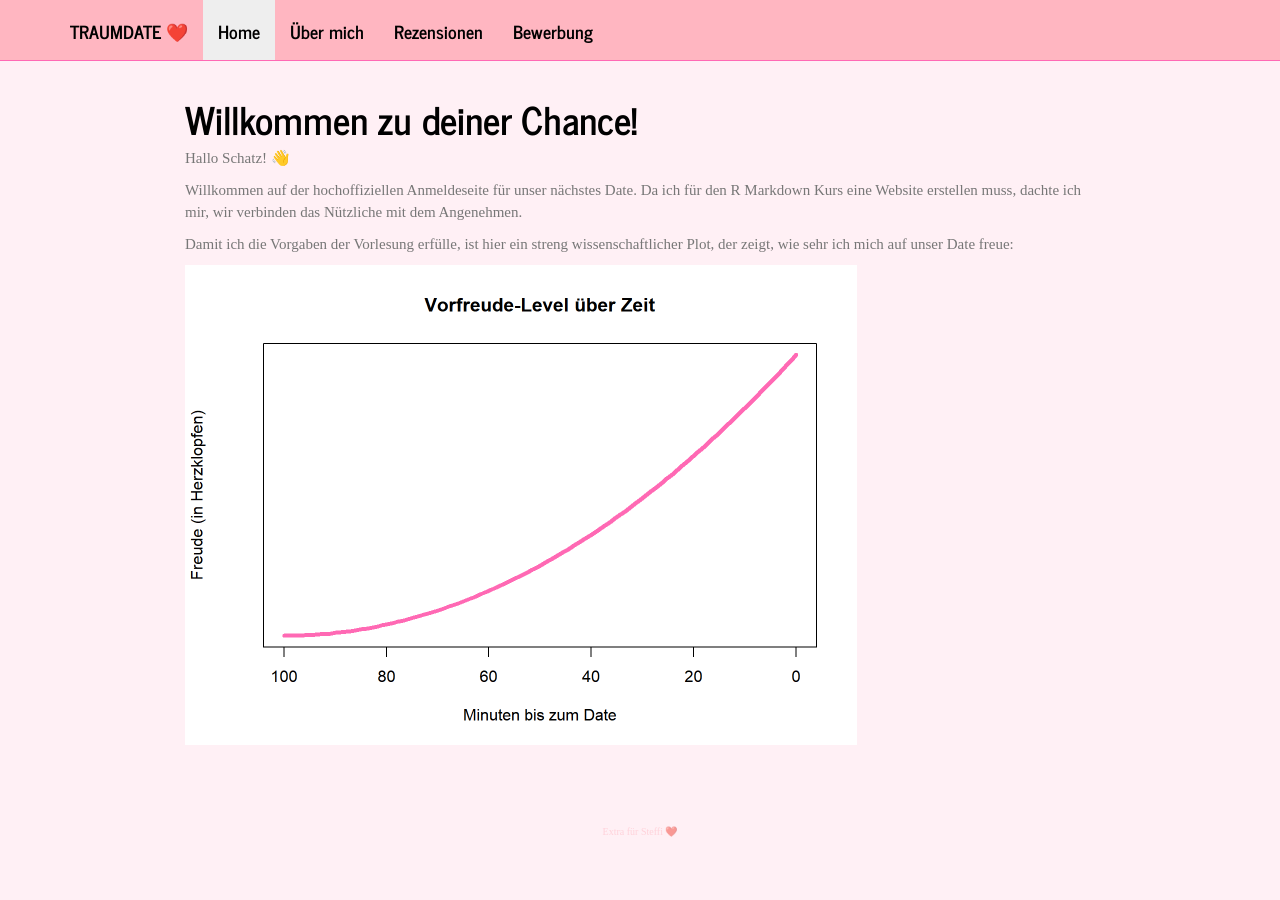
==== commit 0ff0e4ad: "." ====
--- a/docs/index.html
+++ b/docs/index.html
@@ -274,12 +274,17 @@
 
 <p>Hallo Schatz! 👋</p>
 <p>Willkommen auf der hochoffiziellen Anmeldeseite für unser nächstes
-Date. Da ich für die Uni eine Website erstellen muss, dachte ich mir,
-wir verbinden das Nützliche mit dem Angenehmen.</p>
+Date. Da ich für den R Markdown Kurs eine Website erstellen muss, dachte
+ich mir, wir verbinden das Nützliche mit dem Angenehmen.</p>
 <p>Damit ich die Vorgaben der Vorlesung erfülle, ist hier ein streng
 wissenschaftlicher Plot, der zeigt, wie sehr ich mich auf unser Date
 freue:</p>
 <p><img src="index_files/figure-html/freude-plot-1.png" alt="" width="672" /></p>
+<!-- EasterEgg für Steffi -->
+<div
+style="text-align: center; font-size: 10px; color: #ffb6c1; margin-top: 80px; opacity: 0.5;">
+<p>Extra für Steffi ❤️</p>
+</div>
 
 
 
